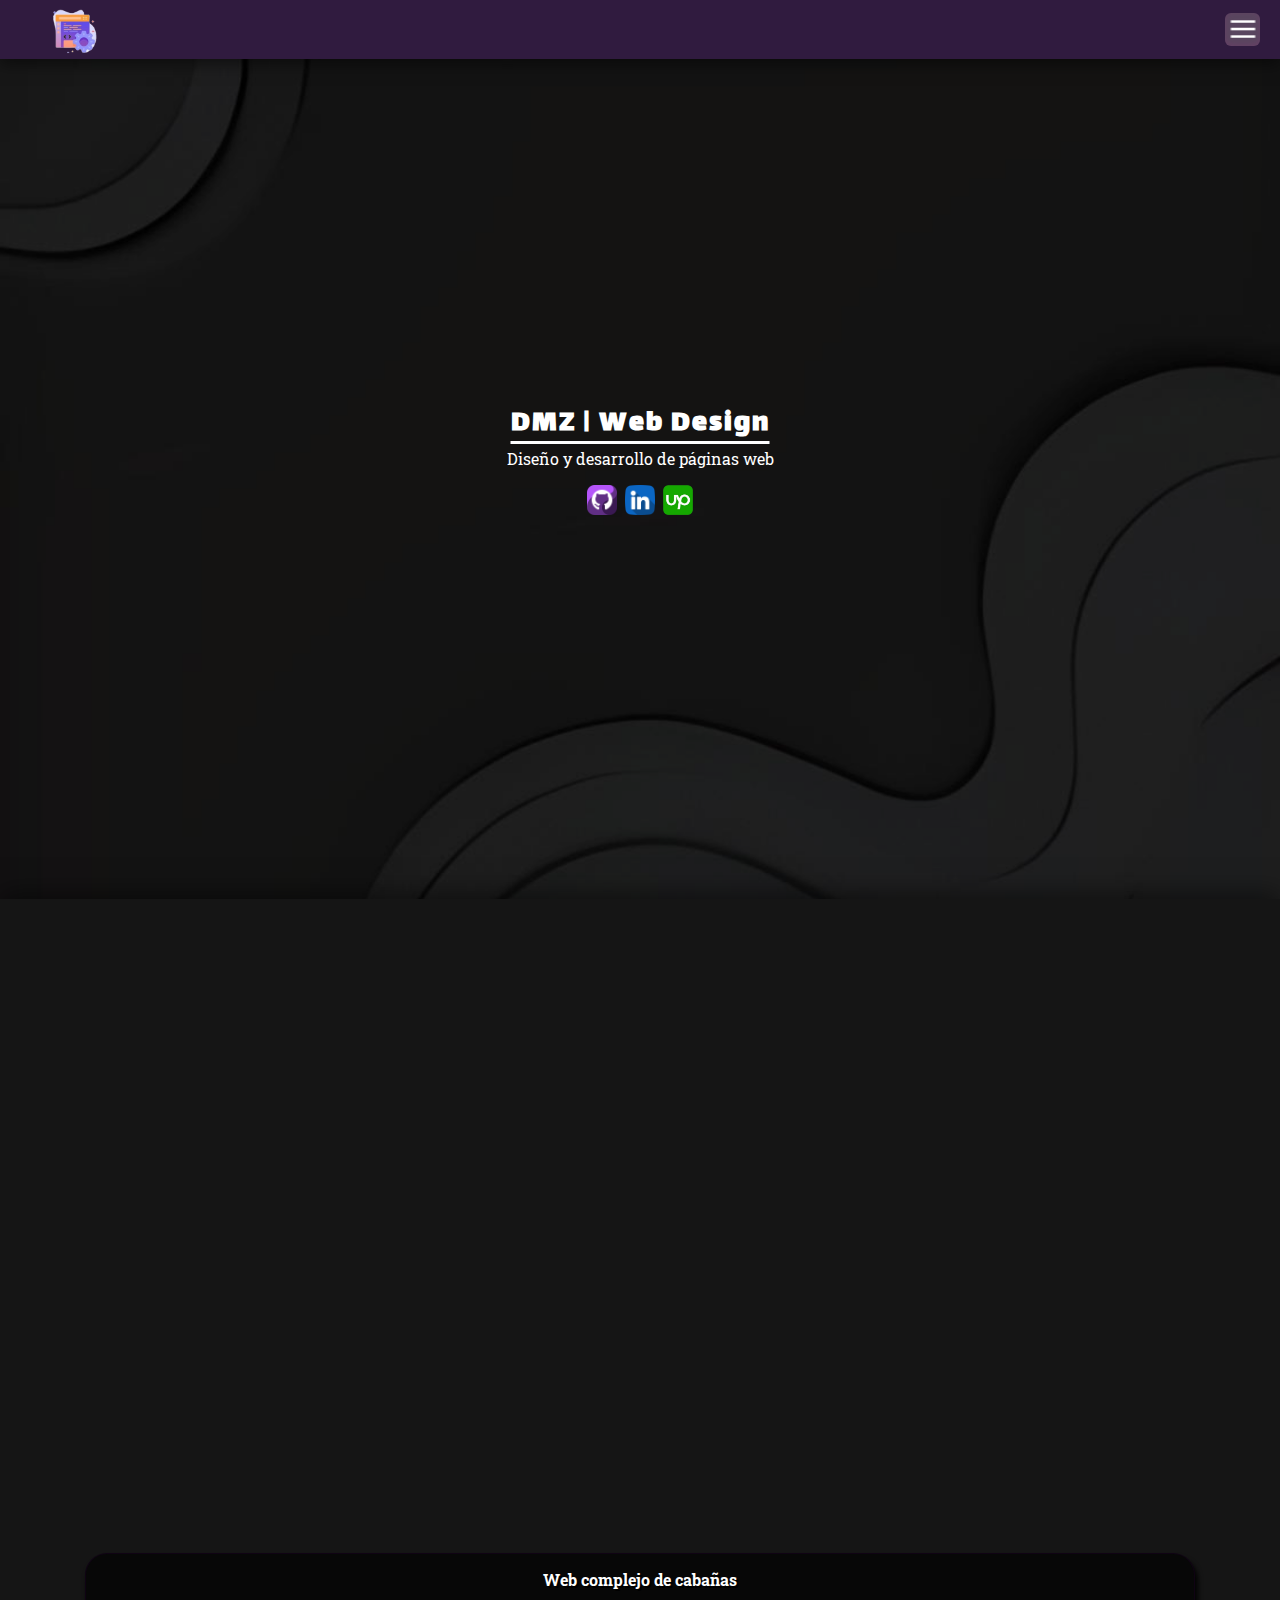
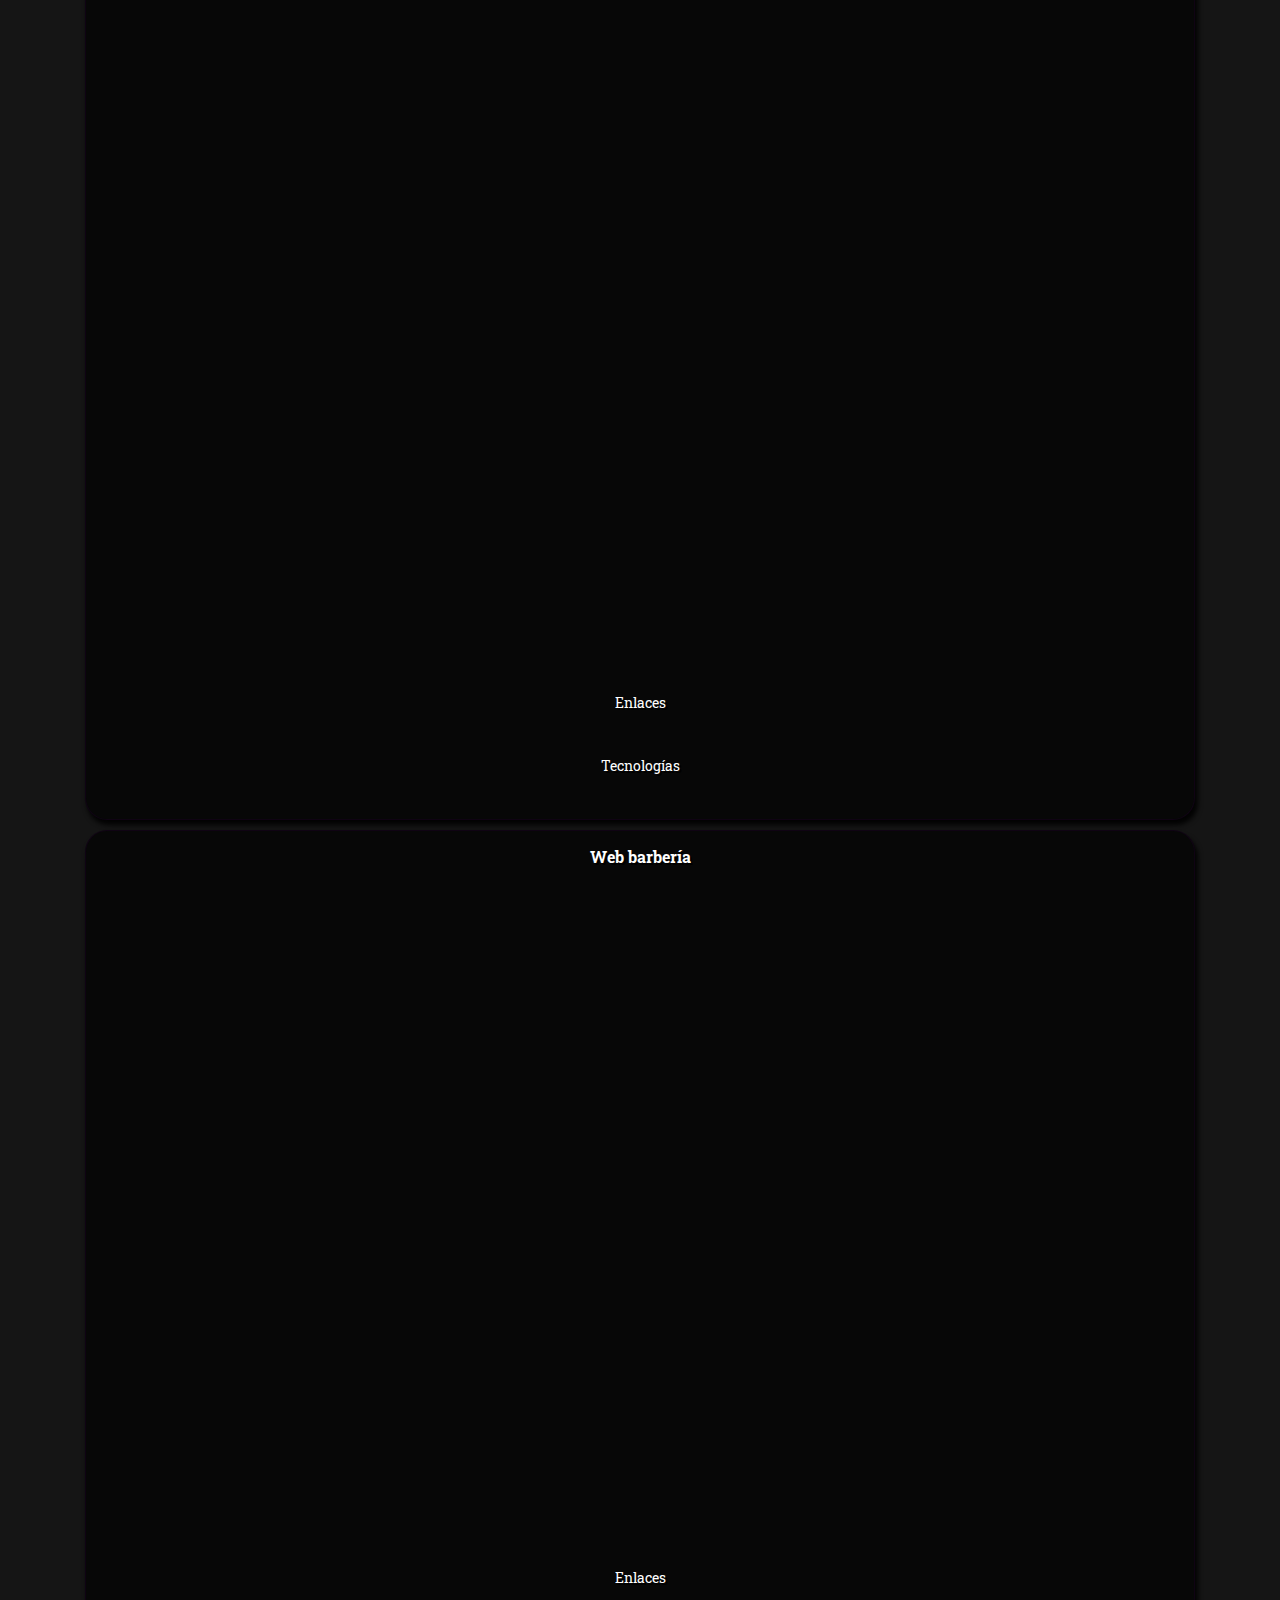
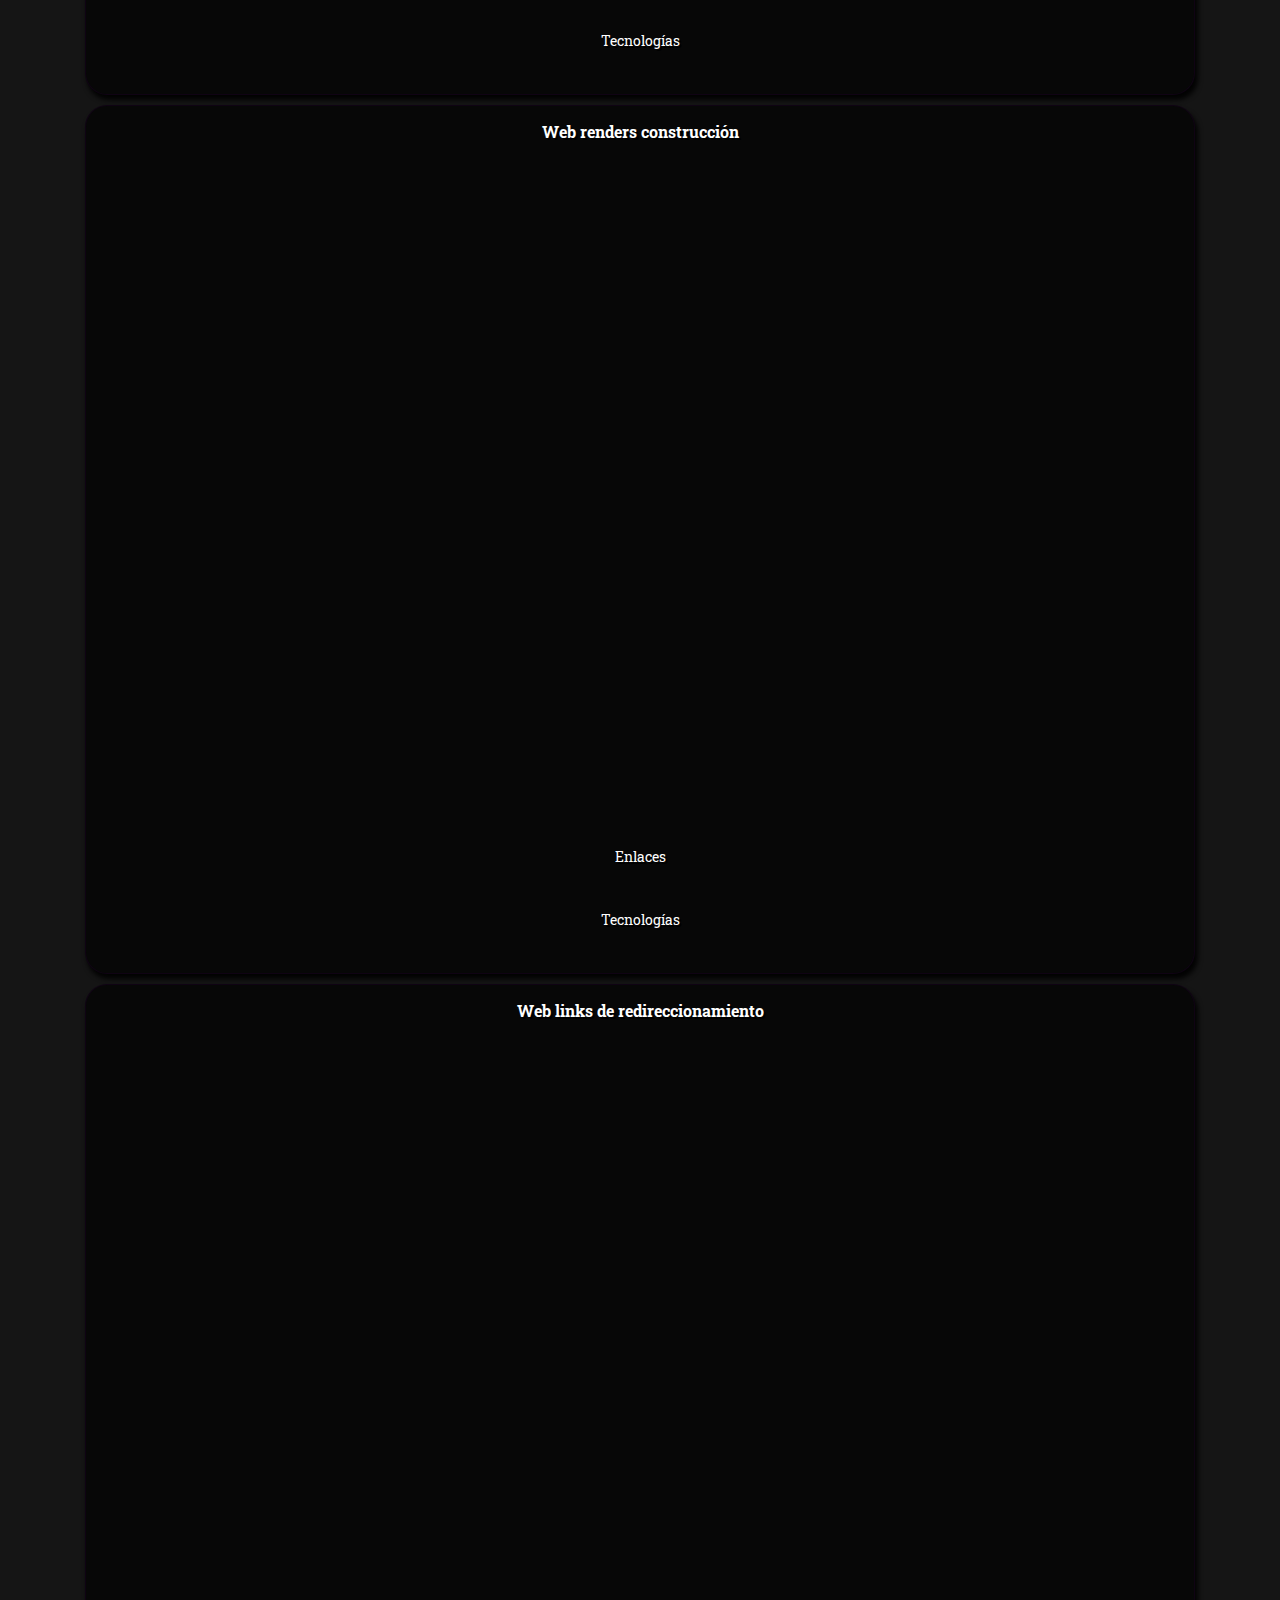
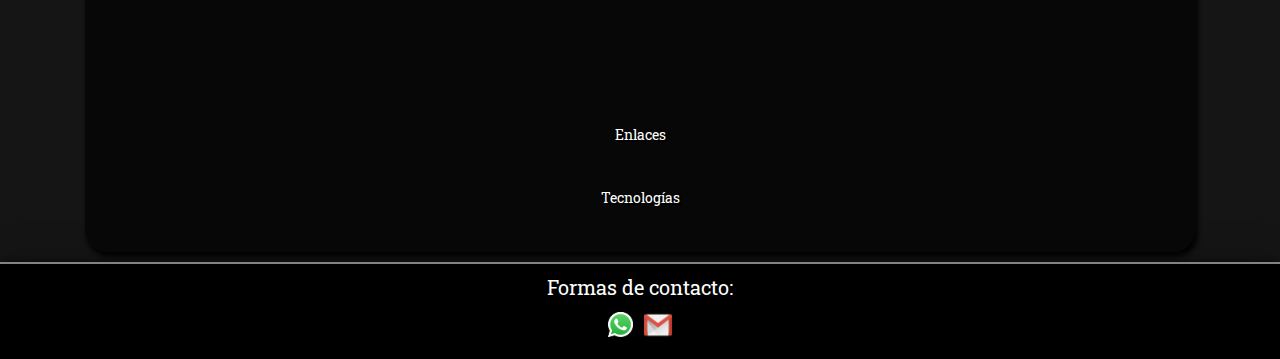
==== index.html @ a422b6c9 "Add files via upload" ====
<!DOCTYPE html>
<html lang="en">
<head>
    <meta charset="UTF-8">
    <meta name="viewport" content="width=device-width, initial-scale=1.0">
    <title>DMZ | Porfolio</title>
    <link rel="stylesheet" href="style.css">
    <link rel="icon" href="images/logo-no-fondo.png" type="image/x-icon">
    <link rel="preconnect" href="https://fonts.googleapis.com">
<link rel="preconnect" href="https://fonts.gstatic.com" crossorigin>
<link href="https://fonts.googleapis.com/css2?family=Lalezar&family=Poppins&display=swap" rel="stylesheet">
</head>
<body>
    <header class="header">
        <section class="header-container animation-entry-1s">
            <a href="#" class="header-logo animation">
                <img src="images/logo-no-fondo.png" alt="">
            </a>
            <a href="#menu" class="header-menu" onclick="toggleMenu()">
                <img src="images/menu.png" alt="">
            </a>
            <div class="header-li" id="menu">
                <a href="#inicio" class="header-li-a header-li-a-first">Inicio</a>
                <a href="#servicios" class="header-li-a">Servicios</a>
                <a href="#proyectos" class="header-li-a">Proyectos</a>
                <a href="#contacto" class="header-li-a header-li-a-last">Contacto</a>
            </div>
            <div class="header-li-dekstop" id="menu">
                <a href="#inicio" class="header-li-a">Inicio</a>
                <a href="#servicios" class="header-li-a">Servicios</a>
                <a href="#proyectos" class="header-li-a">Proyectos</a>
                <a href="#contacto" class="header-li-a">Contacto</a>
            </div>
        </section>
    </header>


    <main>
        <article id="inicio" class="first-section">
            <section class="first-section__container">
                <h1 class="animation-entry-2s">
                    DMZ | Web Design
                </h1>
                <div class="animation-entry-2s">
                    <p>
                        Diseño y desarrollo de páginas web
                    </p>
                </div>
                <div class="first-section__img-cont">
                    <a href="https://github.com/DylanMZ05" target="_blank">
                        <img src="images/github.png" alt="">
                    </a>
                    <a href="https://www.linkedin.com/in/dylan-mazur-zgainer-5ab1911b5/" target="_blank">
                        <img src="images/linkedin.png" alt="">
                    </a>
                    <a href="https://www.upwork.com/freelancers/~010667a228acfa479b" target="_blank">
                        <img src="images/Upwork.jpeg" alt="">
                    </a>
                </div>
            </section>
        </article>
    
    
    
        <article id="servicios" class="second-section">
            <section class="second-section__txt-container ">
                <header class="second-section__header item">
                    <h2>
                        Nuestros Servicios
                    </h2>
                </header>
                <div class="second-section__txt">
                    <div class="second-section__card item">
                        <p class="second-section__tp-2 color-3">
                            Ventajas de tener una web  
                        </p>
                        <p class="second-section__herramienta-2">
                            Agrega profesionalismo y un atractivo que impulsará tu presencia en línea y aumentá tus ventas.
                        </p>
                    </div>
                    <div class="second-section__card item">
                        <p class="second-section__tp-2 color-3">
                            ¿Cuál es la estimación de tiempo de finalización?
                        </p>
                        <p class="second-section__herramienta-2">
                            Entregamos resultados de alta calidad en un tiempo récord, manteniendo siempre la transparencia y comunicación constante.
                        </p>
                    </div>
                    <div class="second-section__card item">
                        <p class="second-section__tp-2 color-3">
                            ¿Qué necesitas entregar de tu parte?
                        </p>
                        <p class="second-section__herramienta-2">
                            ¡Simplemente tu idea y compromiso! <br> Aquí nos encargamos del resto, desde el diseño hasta la implementación y optimización.
                        </p>
                    </div>
                </div>
            </section>
        </article>
    
    
    
        <article id="proyectos" class="third-section">
            <header class="third-section__header animation-entry-2s">
                <h2 class="item">
                    Proyectos
                </h2>
            </header>
            <section class="third-section__cont">
                <nav class="third-section__carta-container">
                    <h4>
                        Web complejo de cabañas
                    </h4>
                    <div class="third-section__img">
                        <a href="https://dylanmz05.github.io/Mar-Campo/" target="_blank">
                            <img class="animation item imagen" src="images/Mar&Campo.jpeg" alt="">
                        </a> 
                    </div>
                    <p>
                        Enlaces
                    </p>
                    <div>
                        <a href="https://dylanmz05.github.io/Mar-Campo/" target="_blank">
                            <img class="animation item link" src="images/github.png" alt="">
                        </a>      
                        <a href="https://dylanmz05.github.io/Mar-Campo/" target="_blank">
                            <img class="animation item link" src="images/enlace.png" alt="">
                        </a>                   
                    </div>
                    <p>
                        Tecnologías
                    </p>
                    <div>
                        <img class="animation item link" src="images/html-5.png" alt="">
                        <img class="animation item link" src="images/css-3.png" alt="">
                        <img class="animation item link" src="images/js.png" alt="">
                    </div>
                </nav>
                <nav class="third-section__carta-container">
                    <h4>
                        Web barbería
                    </h4>
                    <div class="third-section__img">
                        <a href="https://dylanmz05.github.io/NachBarbershop/" target="_blank">
                            <img class="animation item imagen" src="images/NachBarber.jpeg" alt="">
                        </a>
                    </div>
                    <p>
                        Enlaces
                    </p>
                    <div>
                        <a href="https://dylanmz05.github.io/Mar-Campo/" target="_blank">
                            <img class="animation item link" src="images/github.png" alt="">
                        </a>      
                        <a href="https://dylanmz05.github.io/Mar-Campo/" target="_blank">
                            <img class="animation item link" src="images/enlace.png" alt="">
                        </a>                   
                    </div>
                    <p>
                        Tecnologías
                    </p>
                    <div>
                        <img class="animation item link" src="images/html-5.png" alt="">
                        <img class="animation item link" src="images/css-3.png" alt="">
                        <img class="animation item link" src="images/js.png" alt="">
                    </div>
                </nav>
                <nav class="third-section__carta-container">
                    <h4>
                        Web renders construcción
                    </h4>
                    <div class="third-section__img">
                        <a href="https://dylanmz05.github.io/RenderistasArgentina/" target="_blank">
                            <img class="animation item imagen" src="images/RenderArg.jpeg" alt="">
                        </a>
                    </div>
                    <p>
                        Enlaces
                    </p>
                    <div>
                        <a href="https://dylanmz05.github.io/Mar-Campo/" target="_blank">
                            <img class="animation item link" src="images/github.png" alt="">
                        </a>      
                        <a href="https://dylanmz05.github.io/Mar-Campo/" target="_blank">
                            <img class="animation item link" src="images/enlace.png" alt="">
                        </a>                   
                    </div>
                    <p>
                        Tecnologías
                    </p>
                    <div>
                        <img class="animation item link" src="images/html-5.png" alt="">
                        <img class="animation item link" src="images/css-3.png" alt="">
                        <img class="animation item link" src="images/js.png" alt="">
                    </div>
                </nav>
                <nav class="third-section__carta-container">
                    <h4>
                        Web links de redireccionamiento
                    </h4>
                    <div class="third-section__img">
                        <a href="https://dylanmz05.github.io/UriLinks/" target="_blank">
                            <img class="animation item imagen" src="images/UriLinks.jpeg" alt="">
                        </a>
                    </div>
                    <p>
                        Enlaces
                    </p>       
                    <div>
                        <a href="https://dylanmz05.github.io/Mar-Campo/" target="_blank">
                            <img class="animation item link" src="images/github.png" alt="">
                        </a>      
                        <a href="https://dylanmz05.github.io/Mar-Campo/" target="_blank">
                            <img class="animation item link" src="images/enlace.png" alt="">
                        </a>                   
                    </div>
                    <p>
                        Tecnologías
                    </p>
                    <div>
                        <img class="animation item link" src="images/html-5.png" alt="">
                        <img class="animation item link" src="images/css-3.png" alt="">
                        <img class="animation item link" src="images/js.png" alt="">
                    </div>
                </nav>
            </section>
        </article>
    </main>



    <footer id="contacto" class="footer">
        <nav class="footer-redes animation-entry-1s">
            <div>
                <p>Formas de contacto:</p>
            </div>
            <div class="footer-redes__img">
                <a href="https://wa.me/+5492257538156"  >
                    <img class="animation wsp" src="images/whatsapp.png" alt="">
                </a>
                <a href="https://www.gmail.com" target="_blank">
                    <img class="animation gmail" src="images/gmail.png" alt="">
                </a>
            </div>
        </nav>
    </footer>

    <script src="script.js"></script>
</body>
</html>
---- style.css ----
@import url('https://fonts.googleapis.com/css2?family=Lora&family=Playfair+Display&family=Roboto+Slab:wght@500&display=swap');

* {
    box-sizing: border-box;
}


body, html {
    margin: 0;
    padding: 0;
    font-family: 'Roboto Slab', serif;

    width: 100%;
    scroll-behavior: smooth;

    overflow-x: hidden;
}

.header-li-dekstop {
    display: none;
}

.header {
    position: fixed;
    z-index: 20;
}

.header-container {
    position: fixed;
    display: flex;
    justify-content: space-between;
    align-items: center;

    margin-top: -1px;
    width: 100vw;
    height: 60px;
    background-color: #301B3F;
    color: #fff;
    box-shadow: 0px 5px 15px rgba(0, 0, 0, 0.5);

    z-index: 20;
}

.header-container img {
    width: 50px;
    margin-left: 4vw;
    margin-top: 10px;
}

.header-menu {
    display: flex;
    flex-direction: column;
    
    margin-right: 20px;
    width: 35px;
    height: 33px;
    padding: 10px 10px 10px;

    background-color: #b4a5a550;
    border-radius: 6px;
    box-shadow: rgba(0, 0, 0, 0.904) 0px 50px 100px -20px, rgba(0, 0, 0, 0.3) 0px 30px 60px -30px, rgba(122, 51, 113, 0.35) 0px -2px 6px 0px inset;
}

.header-menu:hover {
    border: 2px solid #a8a8a8;
}

.header-menu img {
    position: absolute;
    right: 17px;
    top: 0px;
    width: 40px;
    pointer-events: none;
}

.header-li {
    position: fixed;
    left: 0;
    top: 53px;
    right: 0;
    
    display: flex;
    flex-direction: column;
    align-items: center;
    justify-content: space-evenly;
    
    background: linear-gradient(0deg, #1d1325 0%, #301B3F 100%);

    z-index: 5;
}

.header-li-a {
    text-decoration: none;
    text-shadow: 1.5px 1.5px 0px #000;
    color: #fff;

    letter-spacing: 1.5px;
    font-size: 18px;
    font: bold;
    margin: 20px;
}

.header-li-a-first {
    margin-top: 40px;
}

.header-li-a-last {
    margin-bottom: 40px;
}

.header-li {
    display: none;
}

.open {
    display: flex !important;
    z-index: 5;

    animation: entryLeft 0.5s ease 0s 1 normal forwards;
}

@keyframes entryLeft {
	0% {
		transform: scaleY(0);
		transform-origin: 100% 0%;
	}

	100% {
		transform: scaleY(1);
		transform-origin: 100% 0%;
	}
}

#inicio {
    scroll-margin-top: 100px;
}

#servicios {
    scroll-margin-top: 85px;
}

#proyectos {
    scroll-margin-top: 85px;
}





.first-section {
    background-image: url(images/first-section__background.jpeg);
    background-size: cover;
    background-position: center;
    background-repeat: no-repeat;
    color: #fff;

    height: 100vh;
}

.first-section__container {
    display: flex;
    justify-content: center;
    align-items: center;
    flex-direction: column;
    
    background-color: #00000046;
    height: 100vh;
}

.first-section__container {
    padding: 0;
}

.first-section h1 {
    font-family: "Lalezar", system-ui;
    font-size: 30px;
    text-align: center;
    text-decoration: underline;
    text-underline-offset: 11px;

    letter-spacing: 2px;
    margin-bottom: 0;
    animation: entrance 2s ease 0s 1 normal forwards;
}

.first-section p {
    margin-top: 0;
    animation: entrance 2s ease 0s 1 normal forwards;
}

.first-section a {
    text-decoration: none;
}

.first-section img {
    width: 30px;
    margin: 0 2px;
}




.second-section {
    display: flex;
    justify-content: center;
    align-items: center;
    flex-direction: column;
    text-align: center;

    box-shadow: 0px -5px 25px rgba(0, 0, 0, 0.5);
    margin-top: -1px;
    background-color: #151515;
    color: #fff;
}

.second-section h2 {
    padding: 20px 15px;
    margin: 0px 0px 10px;
    font-size: 30px;
    color: #ffffff;

    text-shadow: 2px 2px #000;
    text-decoration: underline;
    text-underline-offset: 5px;
}

.second-section__tp {
    margin: 20px;
    font-size: 20px;
    text-shadow: 1px 1px #000;
}

.second-section__herramienta {
    margin: 10px 20px 25px;
    font-size: 16px;
    text-shadow: 1px 1px #000;
}

.second-section__txt {
    display: flex;
    justify-content: center;
    align-items: center;
    flex-direction: column;
}

.second-section__card {
    display: flex;
    justify-content: center;
    align-items: center;
    flex-direction: column;
    
    background-color: #0c0c0c;
    width: 90vw;
    max-width: 550px;
    border-radius: 24px;
    margin-bottom: 15px;
    border: 1px solid #5b0a7e;

    box-shadow: rgba(0, 0, 0, 0.904) 0px 50px 100px -20px, rgba(175, 175, 175, 0.3) 0px 30px 60px -30px, #6a0c92 0px -2px 6px 0px inset;
}

.second-section__tp-2 {
    padding: 20px 20px 15px;
    margin: 0;
    font-size: 20px;
    text-shadow: 1px 1px #000;
    font: bold;
}

.second-section__herramienta-2 {
    padding: 0px 25px 25px;
    max-width: 550px;
    margin: 0;
    font-size: 16px;
    text-shadow: 1px 1px #000;
    letter-spacing: .7px;
}




.third-section {
    display: flex;
    justify-content: center;
    align-items: center;
    flex-direction: column;

    margin-top: -1px;
    background-color: #151515;
    color: #fff;
}

.third-section h2 {
    margin: 20px 15px;
    font-size: 30px;
    color: #fff;

    text-shadow: 2px 2px #000;
    text-decoration: underline;
    text-underline-offset: 5px;
}

.third-section a {
    text-decoration: none;
}

.third-section__carta-container {
    display: flex;
    justify-content: center;
    align-items: center;
    flex-direction: column;

    border-radius: 22px;
    background-color: #070707;
    margin: 10px;
    box-shadow: 2.5px 5.0px 5.0px hsla(0, 0%, 0%, 0.904);
    border: 1px solid #1a012473;
}

.third-section__img {
    margin: 0px 10px;
}

.imagen {
    width: 85vw;
    border-radius: 16px;
    box-shadow: rgba(26, 26, 49, 0.25) 0px 20px 100px -20px, rgba(0, 0, 0, 0.3) 0px 30px 60px -30px, rgba(4, 17, 29, 0.35) 0px -2px 6px 0px inset;
}


.third-section__carta-container h4 {
    margin: 15px 0;
    color: #ffffff;
    text-shadow: 2px 2px #000000;
}

.third-section__carta-container p {
    margin: 0;
    font-size: 14px;
    text-shadow: 2px 2px #000;
}

.link {
    width: 30px;
    margin: 5px 10px;
    filter: drop-shadow(2px 2px 1px rgb(0, 0, 0))
}

.third-section__button {
    display: flex;
    justify-content: center;
    align-items: center;
    text-align: center;
    
    height: 50px;
    margin: 5px 0 10px;
    width: 60vw;
    
    background: linear-gradient(0deg, #3f0634 0%, #1f032b 100%);
    color: #fff;
    border-radius: 50px;
    border: 3px solid #000000;
    box-shadow: 2px 2px 2px #000;
}

.third-section__button:hover {
    background: linear-gradient(0deg, #5c094b 0%, #36064b 100%);
}






.footer {
    background-color: #000;

    display: flex;
    flex-direction: column;
    justify-content: space-around;

    border-top: 2px solid #838383;
    box-shadow: rgba(0, 0, 0, 0.25) 0px 54px 55px, rgba(0, 0, 0, 0.12) 0px -12px 30px, rgba(0, 0, 0, 0.12) 0px 4px 6px, rgba(0, 0, 0, 0.17) 0px 12px 13px, rgba(0, 0, 0, 0.09) 0px -3px 5px;
}

.footer-redes p {
    display: flex;
    justify-content: center;
    
    color: #fff;
    margin: 10px 0 0;
    font-size: 20px;
    font: bold;
}

.footer-redes__img {
    display: flex;
    justify-content: center;
    align-items: center;
}

.wsp {
    margin: 10px 5px 15px;
    height: 25px;
}

.gmail {
    height: 30px;
    margin: 10px 5px 15px
}


.color-3 {
    color: #7610a1;
    text-shadow: 1px 1px #000;
}

.item {
    opacity: 0;
    transition: opacity 0.5s ease-in-out, transform 0.5s ease-in-out;
}

.visible {
    opacity: 1;
}

/* ANIMACIONES */

@keyframes entrance {
	0% {
		transform: scale(0);
	}

	100% {
		transform: scale(1);
	}
}
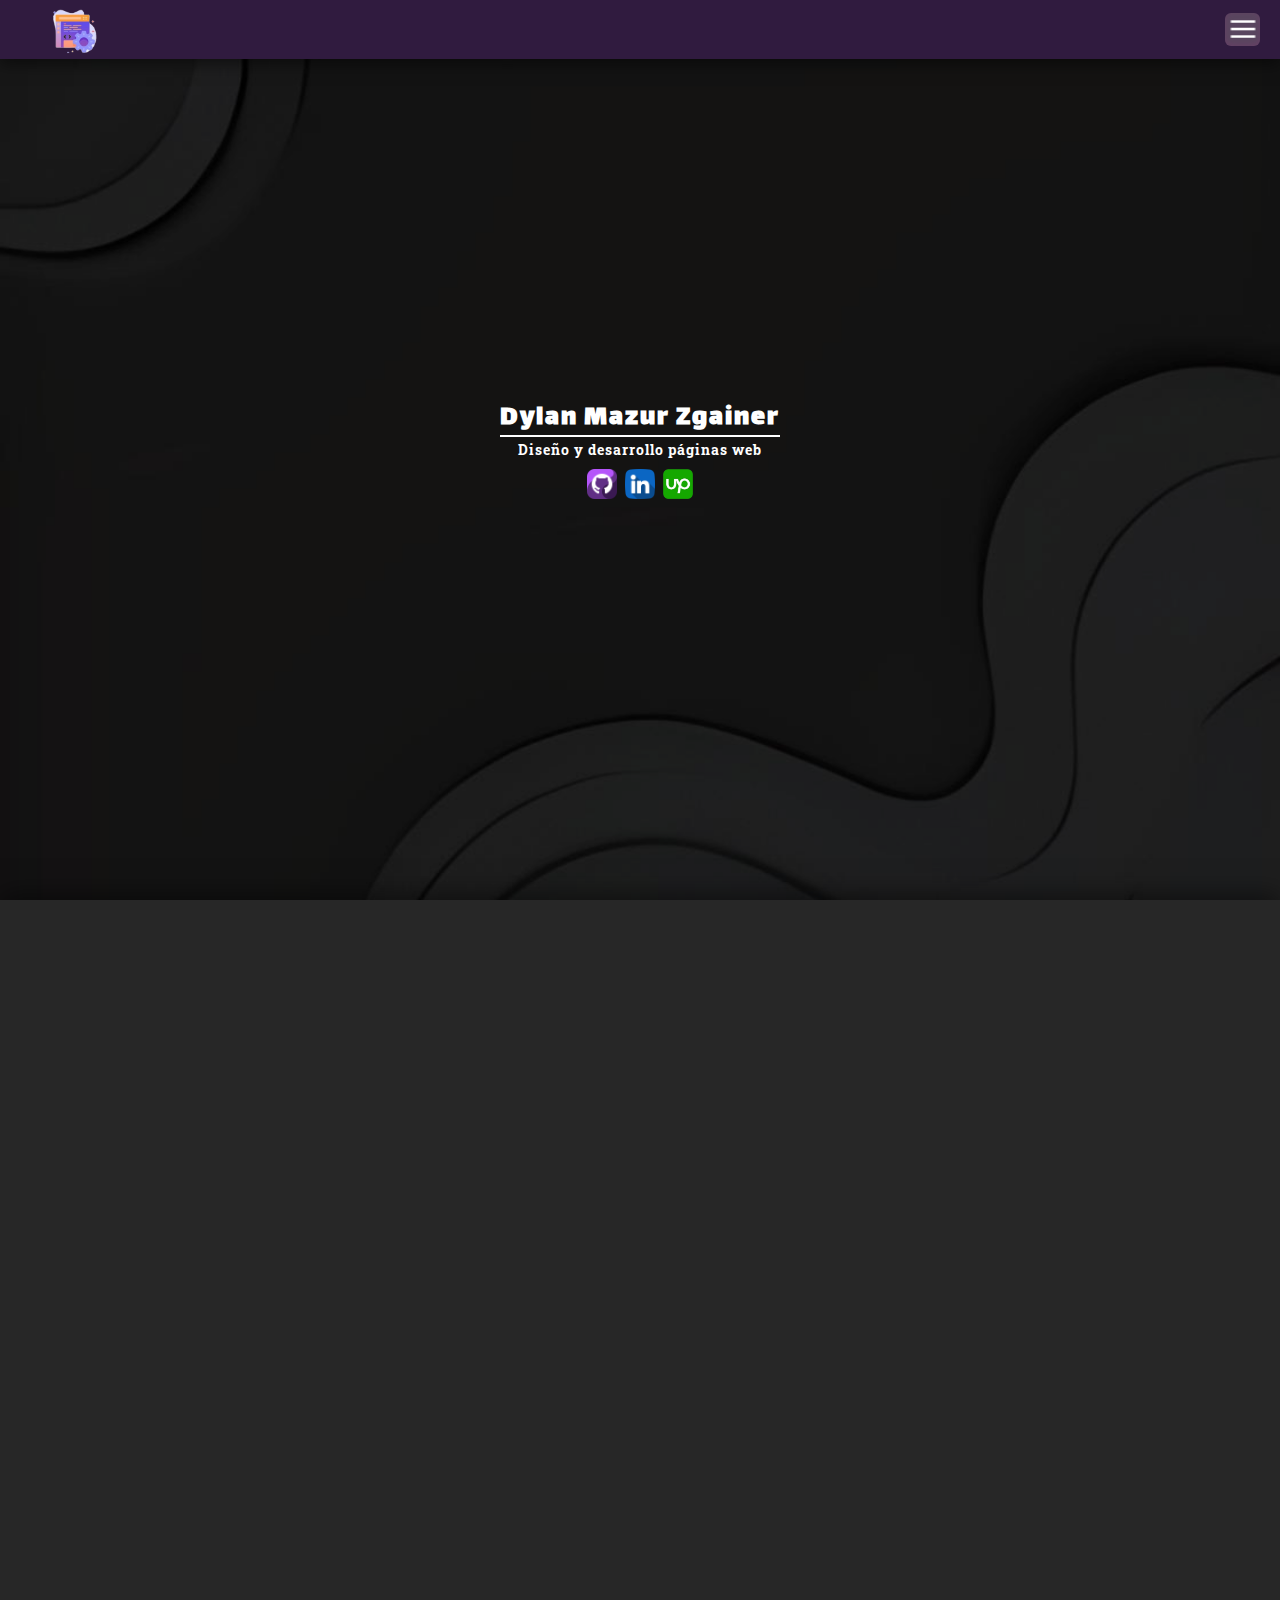
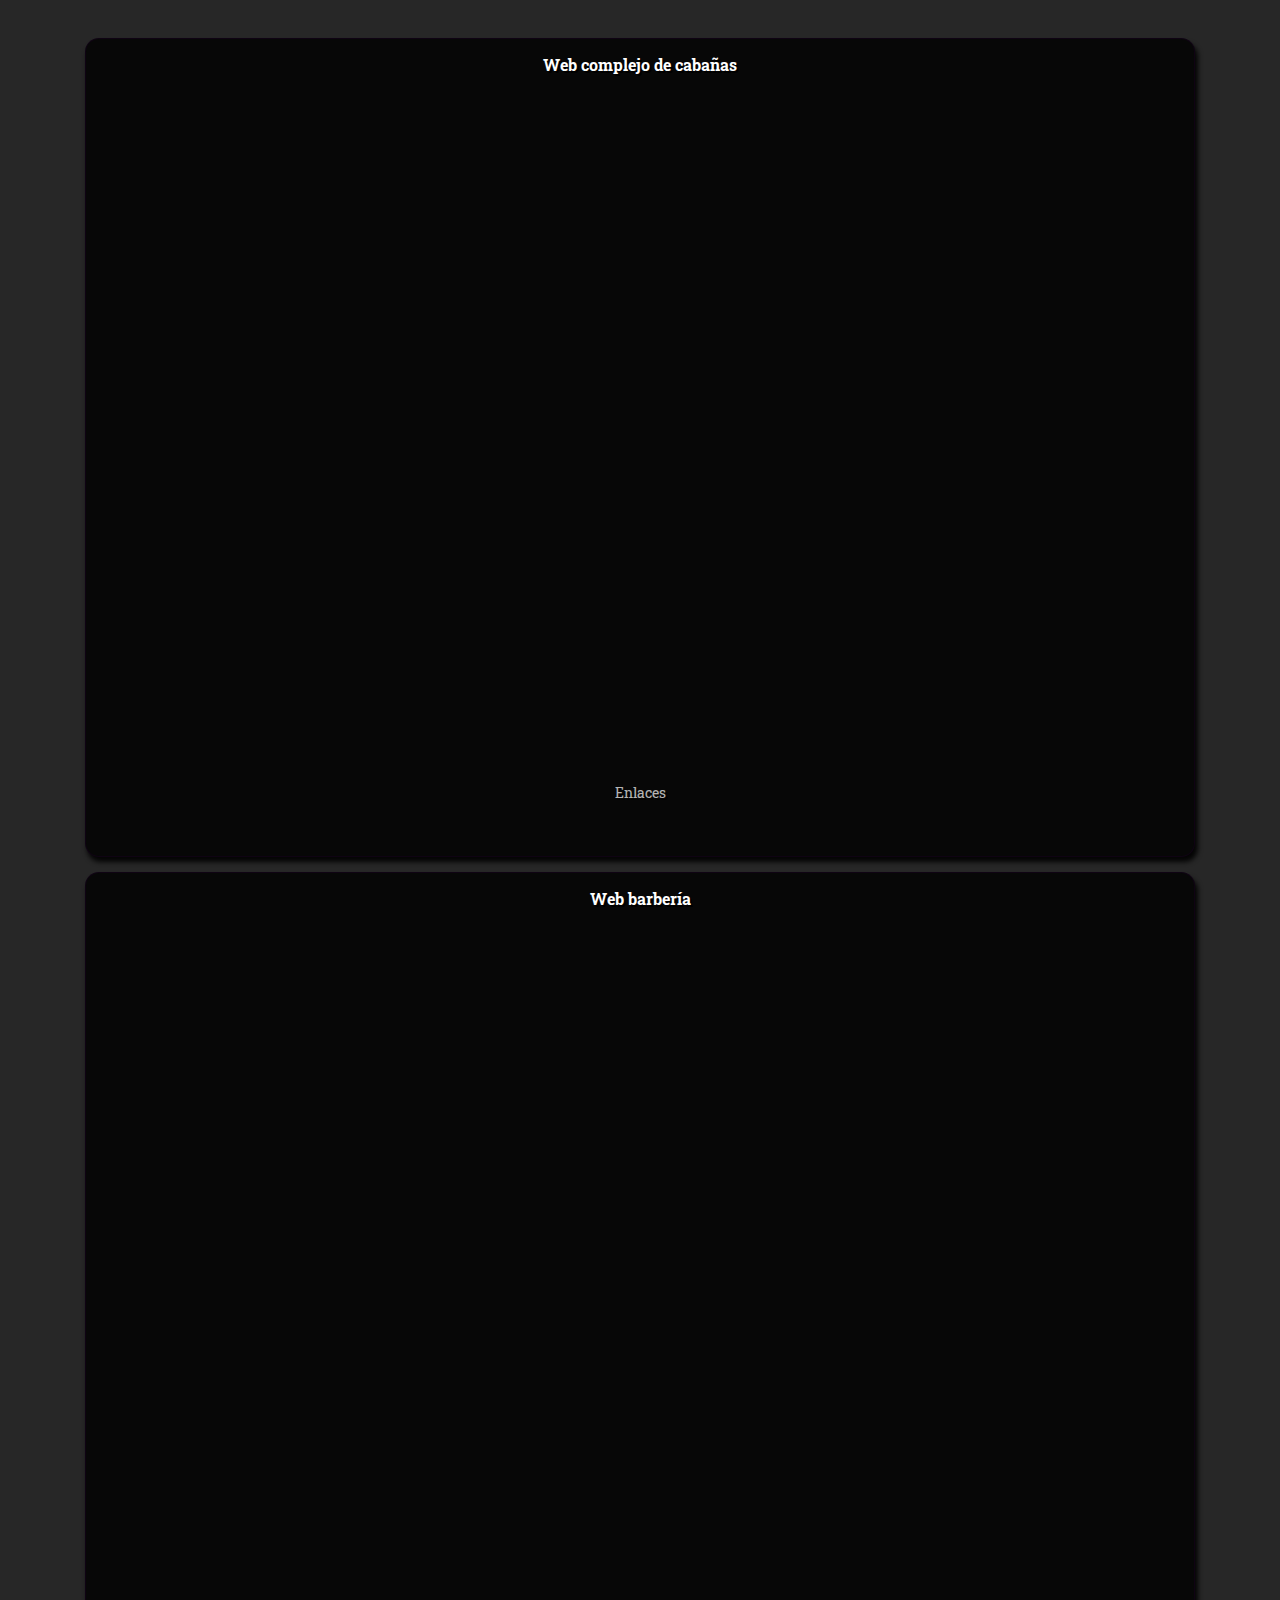
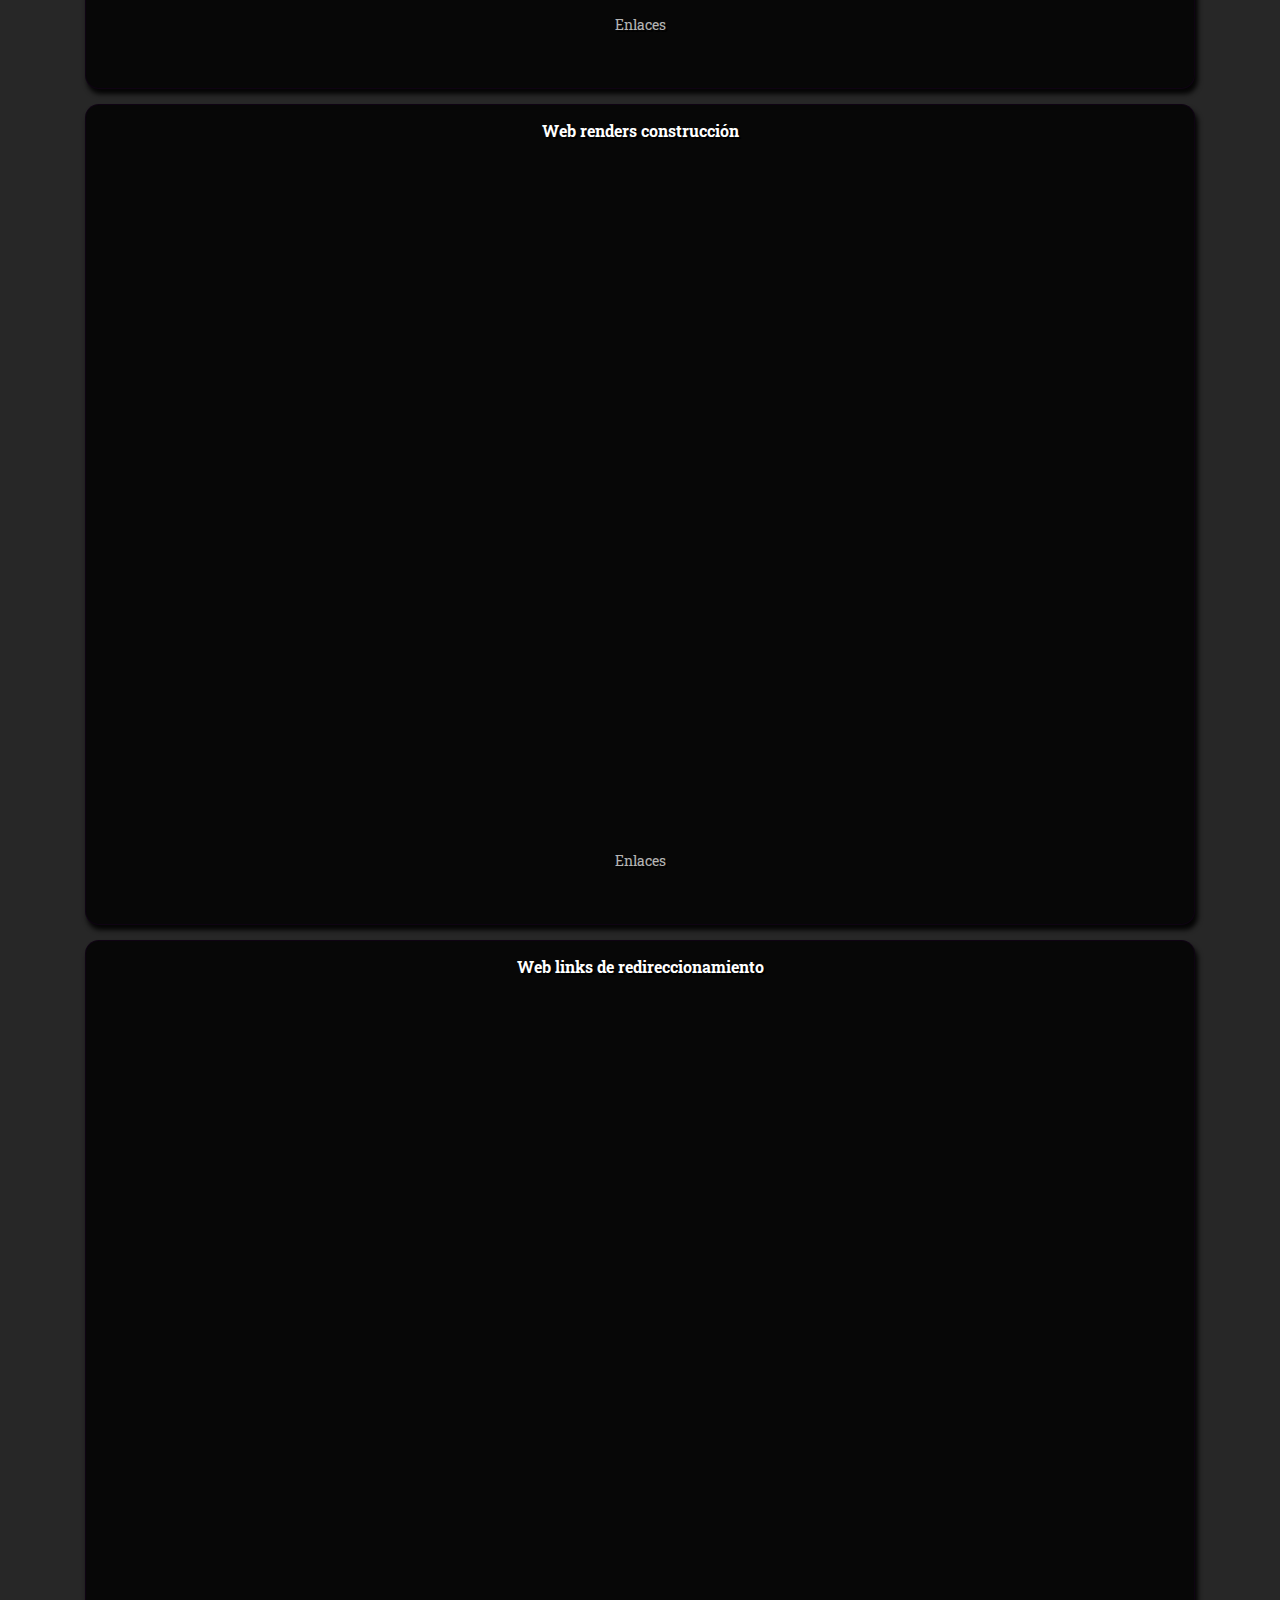
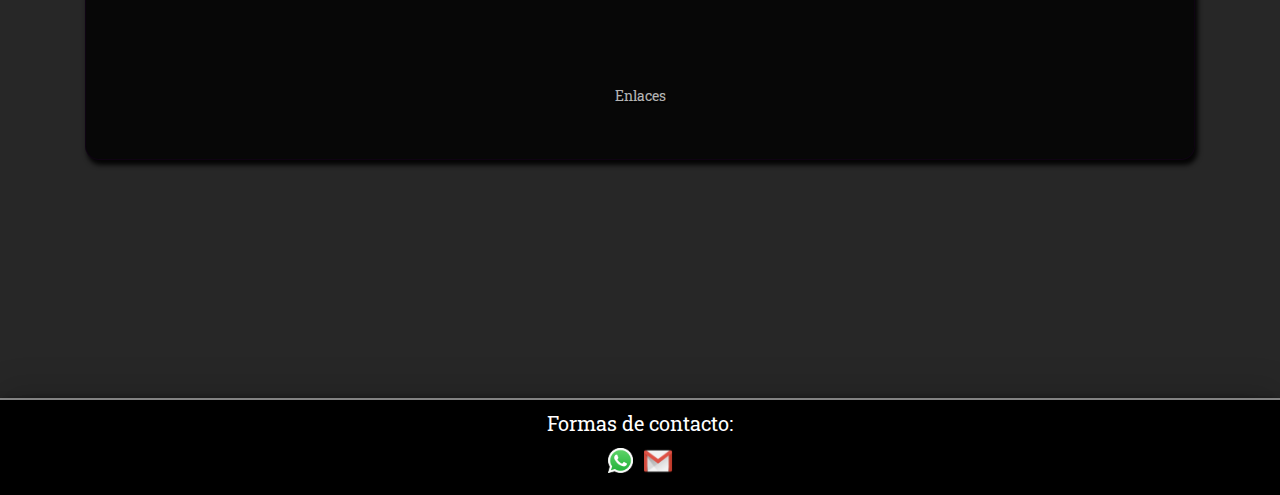
==== commit d12ea776: "Add files via upload" ====
--- a/index.html
+++ b/index.html
@@ -17,7 +17,7 @@
                 <img src="images/logo-no-fondo.png" alt="">
             </a>
             <a href="#menu" class="header-menu" onclick="toggleMenu()">
-                <img src="images/menu.png" alt="">
+                <img src="images/Iconos/menu.png" alt="">
             </a>
             <div class="header-li" id="menu">
                 <a href="#inicio" class="header-li-a header-li-a-first">Inicio</a>
@@ -38,68 +38,70 @@
     <main>
         <article id="inicio" class="first-section">
             <section class="first-section__container">
+                <div class="animation-entry-2s">
+                    <b>
+                        Dylan Mazur Zgainer
+                    </b>
+                </div>
                 <h1 class="animation-entry-2s">
-                    DMZ | Web Design
+                    Diseño y desarrollo páginas web
                 </h1>
-                <div class="animation-entry-2s">
-                    <p>
-                        Diseño y desarrollo de páginas web
-                    </p>
-                </div>
                 <div class="first-section__img-cont">
                     <a href="https://github.com/DylanMZ05" target="_blank">
-                        <img src="images/github.png" alt="">
+                        <img src="images/Iconos/github.png" alt="">
                     </a>
                     <a href="https://www.linkedin.com/in/dylan-mazur-zgainer-5ab1911b5/" target="_blank">
-                        <img src="images/linkedin.png" alt="">
+                        <img src="images/Iconos/linkedin.png" alt="">
                     </a>
                     <a href="https://www.upwork.com/freelancers/~010667a228acfa479b" target="_blank">
-                        <img src="images/Upwork.jpeg" alt="">
+                        <img src="images/Iconos/Upwork.jpeg" alt="">
                     </a>
                 </div>
             </section>
         </article>
-    
-    
-    
-        <article id="servicios" class="second-section">
-            <section class="second-section__txt-container ">
-                <header class="second-section__header item">
-                    <h2>
-                        Nuestros Servicios
-                    </h2>
-                </header>
-                <div class="second-section__txt">
-                    <div class="second-section__card item">
-                        <p class="second-section__tp-2 color-3">
-                            Ventajas de tener una web  
-                        </p>
-                        <p class="second-section__herramienta-2">
-                            Agrega profesionalismo y un atractivo que impulsará tu presencia en línea y aumentá tus ventas.
-                        </p>
-                    </div>
-                    <div class="second-section__card item">
-                        <p class="second-section__tp-2 color-3">
-                            ¿Cuál es la estimación de tiempo de finalización?
-                        </p>
-                        <p class="second-section__herramienta-2">
-                            Entregamos resultados de alta calidad en un tiempo récord, manteniendo siempre la transparencia y comunicación constante.
-                        </p>
-                    </div>
-                    <div class="second-section__card item">
-                        <p class="second-section__tp-2 color-3">
-                            ¿Qué necesitas entregar de tu parte?
-                        </p>
-                        <p class="second-section__herramienta-2">
-                            ¡Simplemente tu idea y compromiso! <br> Aquí nos encargamos del resto, desde el diseño hasta la implementación y optimización.
-                        </p>
-                    </div>
-                </div>
-            </section>
-        </article>
-    
-    
-    
+        
+        
+
+        <article id="servicios" class="second-article">
+            <section>
+                <div class="second-article__card item">
+                    <h3>
+                        Ventajas de tener una web
+                    </h3>
+                    <p>
+                        Agrega profesionalismo y un atractivo que impulsará tu presencia en línea y aumentá tus ventas.
+                    </p>
+                </div>
+                <div class="second-article__card item">
+                    <h3>
+                        ¿Cuál es la estimación de tiempo de finalización?
+                    </h3>
+                    <p>
+                        Entregamos resultados de alta calidad en un tiempo récord, manteniendo siempre la transparencia y comunicación constante.
+                    </p>
+                </div>
+                <div class="second-article__card item">
+                    <h3>
+                        ¿Qué necesitas entregar de tu parte?
+                    </h3>
+                    <p>
+                        ¡Simplemente tu idea y compromiso! <br>
+                        Aquí nos encargamos del resto, desde el diseño hasta la implementación y optimización.  
+                    </p>
+                </div>
+                <div class="second-article__card item">
+                    <h3>
+                        ¿Por qué armar aquí tu web?
+                    </h3>
+                    <p>
+                        Nos comprometemos a ofrecerte resultados de alta calidad utilizando las últimas tecnologías y las mejores prácticas de desarrollo web.
+                    </p>
+                </div>
+            </section>
+        </article>
+        
+
+
         <article id="proyectos" class="third-section">
             <header class="third-section__header animation-entry-2s">
                 <h2 class="item">
@@ -121,19 +123,11 @@
                     </p>
                     <div>
                         <a href="https://dylanmz05.github.io/Mar-Campo/" target="_blank">
-                            <img class="animation item link" src="images/github.png" alt="">
-                        </a>      
-                        <a href="https://dylanmz05.github.io/Mar-Campo/" target="_blank">
-                            <img class="animation item link" src="images/enlace.png" alt="">
-                        </a>                   
-                    </div>
-                    <p>
-                        Tecnologías
-                    </p>
-                    <div>
-                        <img class="animation item link" src="images/html-5.png" alt="">
-                        <img class="animation item link" src="images/css-3.png" alt="">
-                        <img class="animation item link" src="images/js.png" alt="">
+                            <img class="animation item link" src="images/Iconos/github.png" alt="">
+                        </a>      
+                        <a href="https://dylanmz05.github.io/Mar-Campo/" target="_blank">
+                            <img class="animation item link" src="images/Iconos/enlace.png" alt="">
+                        </a>                   
                     </div>
                 </nav>
                 <nav class="third-section__carta-container">
@@ -150,19 +144,11 @@
                     </p>
                     <div>
                         <a href="https://dylanmz05.github.io/Mar-Campo/" target="_blank">
-                            <img class="animation item link" src="images/github.png" alt="">
-                        </a>      
-                        <a href="https://dylanmz05.github.io/Mar-Campo/" target="_blank">
-                            <img class="animation item link" src="images/enlace.png" alt="">
-                        </a>                   
-                    </div>
-                    <p>
-                        Tecnologías
-                    </p>
-                    <div>
-                        <img class="animation item link" src="images/html-5.png" alt="">
-                        <img class="animation item link" src="images/css-3.png" alt="">
-                        <img class="animation item link" src="images/js.png" alt="">
+                            <img class="animation item link" src="images/Iconos/github.png" alt="">
+                        </a>      
+                        <a href="https://dylanmz05.github.io/Mar-Campo/" target="_blank">
+                            <img class="animation item link" src="images/Iconos/enlace.png" alt="">
+                        </a>                   
                     </div>
                 </nav>
                 <nav class="third-section__carta-container">
@@ -179,19 +165,11 @@
                     </p>
                     <div>
                         <a href="https://dylanmz05.github.io/Mar-Campo/" target="_blank">
-                            <img class="animation item link" src="images/github.png" alt="">
-                        </a>      
-                        <a href="https://dylanmz05.github.io/Mar-Campo/" target="_blank">
-                            <img class="animation item link" src="images/enlace.png" alt="">
-                        </a>                   
-                    </div>
-                    <p>
-                        Tecnologías
-                    </p>
-                    <div>
-                        <img class="animation item link" src="images/html-5.png" alt="">
-                        <img class="animation item link" src="images/css-3.png" alt="">
-                        <img class="animation item link" src="images/js.png" alt="">
+                            <img class="animation item link" src="images/Iconos/github.png" alt="">
+                        </a>      
+                        <a href="https://dylanmz05.github.io/Mar-Campo/" target="_blank">
+                            <img class="animation item link" src="images/Iconos/enlace.png" alt="">
+                        </a>                   
                     </div>
                 </nav>
                 <nav class="third-section__carta-container">
@@ -205,22 +183,64 @@
                     </div>
                     <p>
                         Enlaces
-                    </p>       
-                    <div>
-                        <a href="https://dylanmz05.github.io/Mar-Campo/" target="_blank">
-                            <img class="animation item link" src="images/github.png" alt="">
-                        </a>      
-                        <a href="https://dylanmz05.github.io/Mar-Campo/" target="_blank">
-                            <img class="animation item link" src="images/enlace.png" alt="">
-                        </a>                   
-                    </div>
-                    <p>
-                        Tecnologías
-                    </p>
-                    <div>
-                        <img class="animation item link" src="images/html-5.png" alt="">
-                        <img class="animation item link" src="images/css-3.png" alt="">
-                        <img class="animation item link" src="images/js.png" alt="">
+                    </p>
+                    <div>
+                        <a href="https://dylanmz05.github.io/Mar-Campo/" target="_blank">
+                            <img class="animation item link" src="images/Iconos/github.png" alt="">
+                        </a>      
+                        <a href="https://dylanmz05.github.io/Mar-Campo/" target="_blank">
+                            <img class="animation item link" src="images/Iconos/enlace.png" alt="">
+                        </a>                   
+                    </div>
+                </nav>
+            </section>
+        </article>
+
+
+    
+        <article id="habilidades" class="fourth-article">
+            <header class="fourth-article__header item">
+                <h2>
+                    Habilidades
+                </h2>
+            </header>
+            <section class="fourth-article__img-container item">
+                <nav>
+                    <div>
+                        <p>
+                            HTML 5
+                        </p>
+                        <img src="images/Iconos/html-5.png" alt="">
+                    </div>
+                    <div>
+                        <p>
+                            CSS 3
+                        </p>
+                        <img src="images/Iconos/css-3.png" alt="">
+                    </div>
+                    <div>
+                        <p>
+                            JavaScript
+                        </p>
+                        <img src="images/Iconos/js.png" alt="">
+                    </div>
+                    <div>
+                        <p>
+                            Git
+                        </p>
+                        <img src="images/Iconos/Git.jpeg" alt="">
+                    </div>
+                    <div>
+                        <p>
+                            GitHub
+                        </p>
+                        <img src="images/Iconos/github.png" alt="">
+                    </div>
+                    <div>
+                        <p>
+                            Figma
+                        </p>
+                        <img src="images/Iconos/figma.png" alt="">
                     </div>
                 </nav>
             </section>
@@ -236,10 +256,10 @@
             </div>
             <div class="footer-redes__img">
                 <a href="https://wa.me/+5492257538156"  >
-                    <img class="animation wsp" src="images/whatsapp.png" alt="">
+                    <img class="animation wsp" src="images/Iconos/whatsapp.png" alt="">
                 </a>
                 <a href="https://www.gmail.com" target="_blank">
-                    <img class="animation gmail" src="images/gmail.png" alt="">
+                    <img class="animation gmail" src="images/Iconos/gmail.png" alt="">
                 </a>
             </div>
         </nav>
--- a/style.css
+++ b/style.css
@@ -171,9 +171,10 @@
     padding: 0;
 }
 
-.first-section h1 {
+.first-section b {
     font-family: "Lalezar", system-ui;
-    font-size: 30px;
+    font-size: 28px;
+    font: bold;
     text-align: center;
     text-decoration: underline;
     text-underline-offset: 11px;
@@ -183,9 +184,12 @@
     animation: entrance 2s ease 0s 1 normal forwards;
 }
 
-.first-section p {
+.first-section h1 {
+    text-align: center;
+    letter-spacing: 1px;
     margin-top: 0;
     animation: entrance 2s ease 0s 1 normal forwards;
+    font-size: 14px;
 }
 
 .first-section a {
@@ -200,82 +204,75 @@
 
 
 
-.second-section {
-    display: flex;
-    justify-content: center;
-    align-items: center;
-    flex-direction: column;
-    text-align: center;
-
+
+
+
+
+.second-article {
+    display: flex;
+    justify-content: center;
+    align-items: center;
+    flex-direction: column;
+
+    background-color: #272727;
     box-shadow: 0px -5px 25px rgba(0, 0, 0, 0.5);
-    margin-top: -1px;
-    background-color: #151515;
-    color: #fff;
-}
-
-.second-section h2 {
-    padding: 20px 15px;
-    margin: 0px 0px 10px;
-    font-size: 30px;
-    color: #ffffff;
-
-    text-shadow: 2px 2px #000;
-    text-decoration: underline;
-    text-underline-offset: 5px;
-}
-
-.second-section__tp {
-    margin: 20px;
-    font-size: 20px;
-    text-shadow: 1px 1px #000;
-}
-
-.second-section__herramienta {
-    margin: 10px 20px 25px;
-    font-size: 16px;
-    text-shadow: 1px 1px #000;
-}
-
-.second-section__txt {
-    display: flex;
-    justify-content: center;
-    align-items: center;
-    flex-direction: column;
-}
-
-.second-section__card {
-    display: flex;
-    justify-content: center;
-    align-items: center;
-    flex-direction: column;
-    
-    background-color: #0c0c0c;
+}
+
+.second-article section {
+    margin: 30px 0 0;
+}
+
+.second-article div {
+    display: flex;
+    justify-content: center;
+    align-items: center;
+    flex-direction: column;
+    background-color: #070707;
     width: 90vw;
     max-width: 550px;
     border-radius: 24px;
     margin-bottom: 15px;
-    border: 1px solid #5b0a7e;
-
-    box-shadow: rgba(0, 0, 0, 0.904) 0px 50px 100px -20px, rgba(175, 175, 175, 0.3) 0px 30px 60px -30px, #6a0c92 0px -2px 6px 0px inset;
-}
-
-.second-section__tp-2 {
+    text-align: center;
+    box-shadow: rgba(128, 0, 128, 0.5) 0px 10px 20px -10px, /* Sombra violeta */
+                rgba(255, 255, 255, 0.3) 0px 5px 30px -15px, 
+                rgba(138, 43, 226, 0.5) 0px -1px 6px 0px inset,
+                0 0 10px rgba(138, 43, 226, 0.5); /* Sombra violeta */
+    animation: pulseShadow 1s ease-in-out infinite alternate; /* Animación */
+}
+
+@keyframes pulseShadow {
+    from {
+        box-shadow: rgba(128, 0, 128, 0.5) 0px 10px 20px -10px, /* Sombra violeta */
+                    rgba(255, 255, 255, 0.3) 0px 5px 30px -15px, 
+                    rgba(138, 43, 226, 0.5) 0px -1px 6px 0px inset,
+                    0 0 10px rgba(138, 43, 226, 0.5);
+    }
+    to {
+        box-shadow: rgba(128, 0, 128, 0.5) 0px 15px 30px -10px, /* Sombra violeta */
+                    rgba(255, 255, 255, 0.3) 0px 7px 40px -15px, 
+                    rgba(138, 43, 226, 0.5) 0px -1px 4px 0px inset,
+                    0 0 8px rgba(138, 43, 226, 0.5); /* Movimiento */
+    }
+}
+
+
+.second-article__card h3 {
     padding: 20px 20px 15px;
     margin: 0;
     font-size: 20px;
     text-shadow: 1px 1px #000;
-    font: bold;
-}
-
-.second-section__herramienta-2 {
+    color: #7610a1;
+}
+
+.second-article__card p {
     padding: 0px 25px 25px;
     max-width: 550px;
     margin: 0;
     font-size: 16px;
     text-shadow: 1px 1px #000;
     letter-spacing: .7px;
-}
-
+    color: #fff;
+}
 
 
 
@@ -286,18 +283,16 @@
     flex-direction: column;
 
     margin-top: -1px;
-    background-color: #151515;
+    background-color: #272727;
     color: #fff;
 }
 
 .third-section h2 {
-    margin: 20px 15px;
+    margin: 20px 15px 0;
     font-size: 30px;
     color: #fff;
 
     text-shadow: 2px 2px #000;
-    text-decoration: underline;
-    text-underline-offset: 5px;
 }
 
 .third-section a {
@@ -310,9 +305,9 @@
     align-items: center;
     flex-direction: column;
 
-    border-radius: 22px;
+    border-radius: 14px;
     background-color: #070707;
-    margin: 10px;
+    margin: 15px 0;
     box-shadow: 2.5px 5.0px 5.0px hsla(0, 0%, 0%, 0.904);
     border: 1px solid #1a012473;
 }
@@ -323,8 +318,7 @@
 
 .imagen {
     width: 85vw;
-    border-radius: 16px;
-    box-shadow: rgba(26, 26, 49, 0.25) 0px 20px 100px -20px, rgba(0, 0, 0, 0.3) 0px 30px 60px -30px, rgba(4, 17, 29, 0.35) 0px -2px 6px 0px inset;
+    border-radius: 8px;
 }
 
 
@@ -335,9 +329,10 @@
 }
 
 .third-section__carta-container p {
-    margin: 0;
+    margin: 5px 0 10px;
     font-size: 14px;
     text-shadow: 2px 2px #000;
+    opacity: 0.7;
 }
 
 .link {
@@ -371,6 +366,74 @@
 
 
 
+.fourth-article {
+    display: flex;
+    justify-content: center;
+    align-items: center;
+    flex-direction: column;
+    text-align: center;
+
+    margin-top: -1px;
+    background-color: #272727;
+    color: #fff;
+}
+
+.fourth-article h2 {
+    padding: 20px 15px 15px;
+    margin: 0;
+    font-size: 30px;
+    color: #ffffff;
+
+    text-shadow: 2px 2px #000;
+}
+
+.fourth-article__img-container {
+    display: flex;
+    justify-content: center;
+    align-items: center;
+    flex-direction: column;
+
+    border-radius: 8px;
+    width: 90vw;
+    background-color: #070707;
+    box-shadow: 2.5px 5px 5px hsla(0, 0%, 0%, 0.904);
+    border: 1px solid #1a012473;
+    margin-bottom: 30px;
+}
+
+.fourth-article__img-container header {
+    margin: 10px 0 0;
+}
+
+.fourth-article__img-container nav {
+    display: flex;
+    justify-content: space-evenly;
+    flex-wrap: wrap;
+}
+
+.fourth-article__img-container div {
+    width: 90px;
+    margin: 15px 0;
+}
+
+.fourth-article__img-container p{
+    font-size: 16px;
+    margin: 5px;
+    opacity: 0.8;
+}
+
+.fourth-article__img-container img{
+    width: 40px;
+    margin: 5px;
+}
+
+.margin-top {
+    margin-top: 20px;
+}
+
+
+
+
 
 .footer {
     background-color: #000;
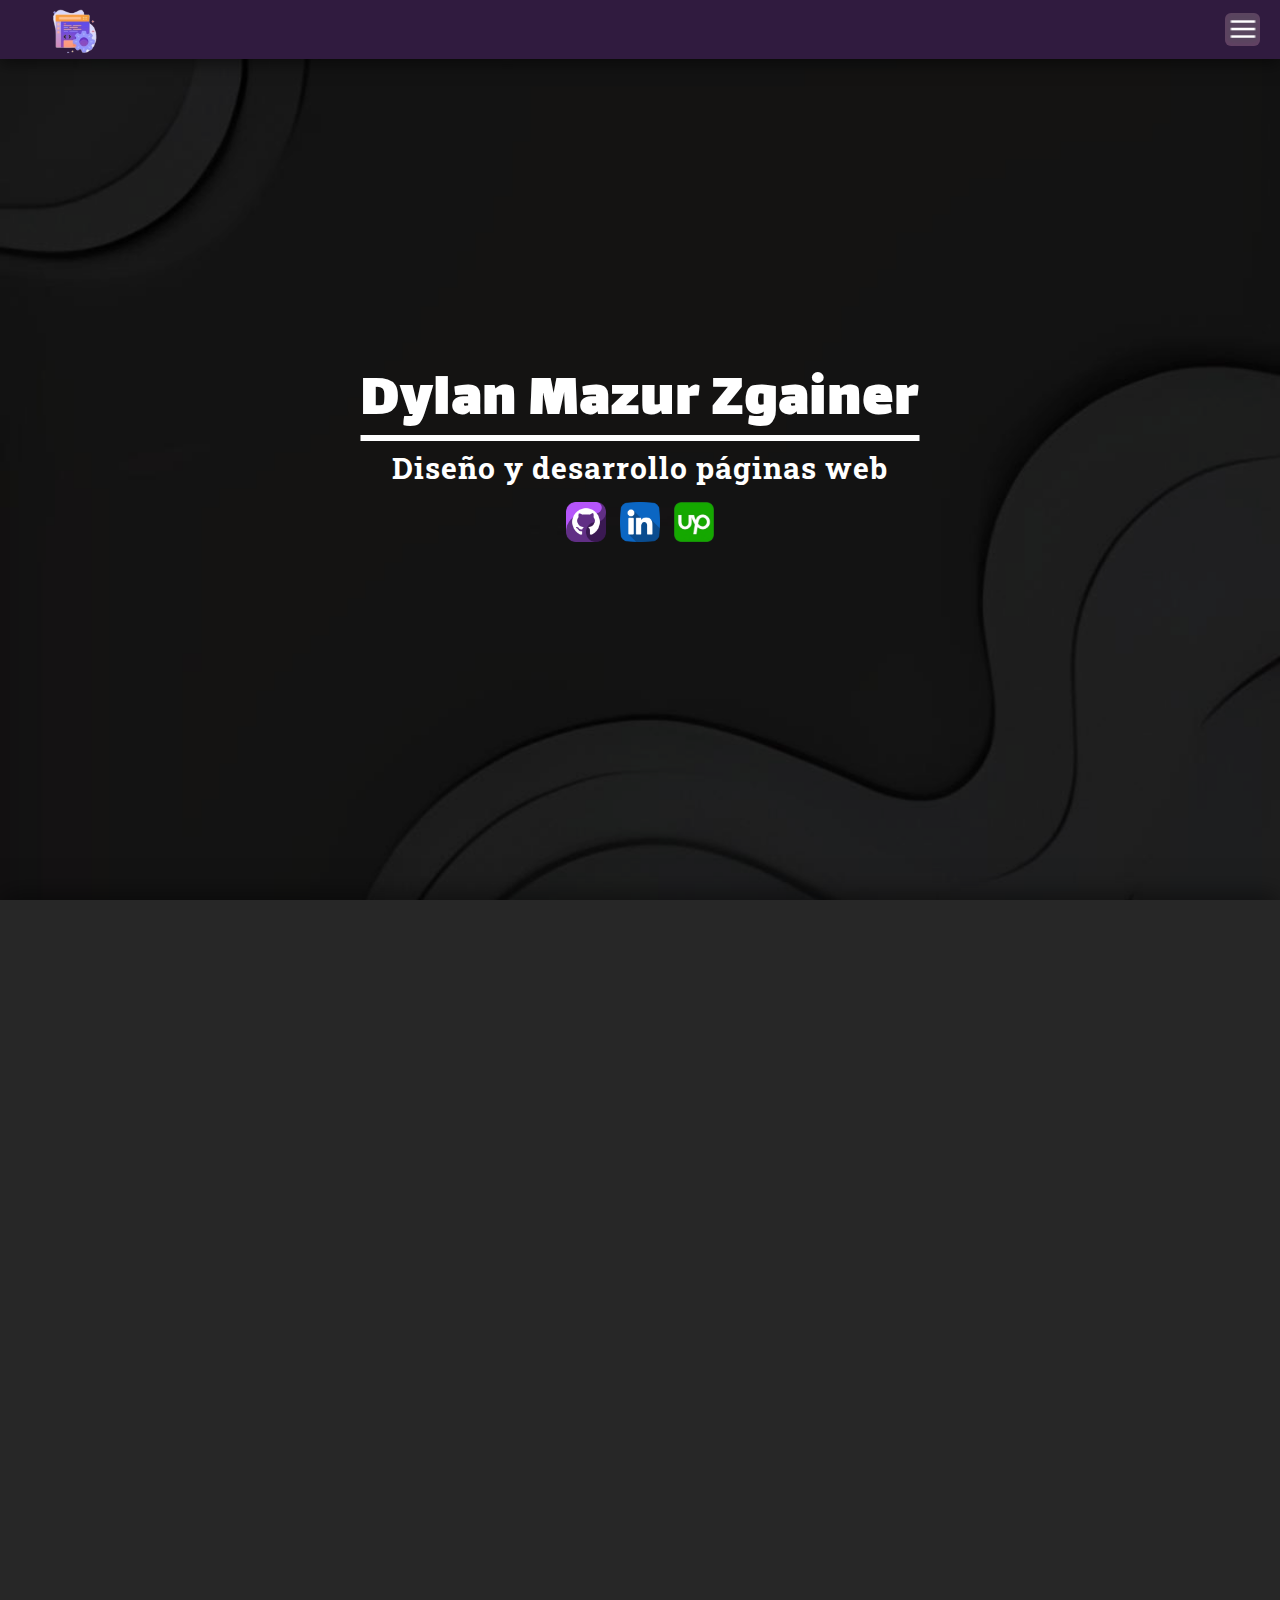
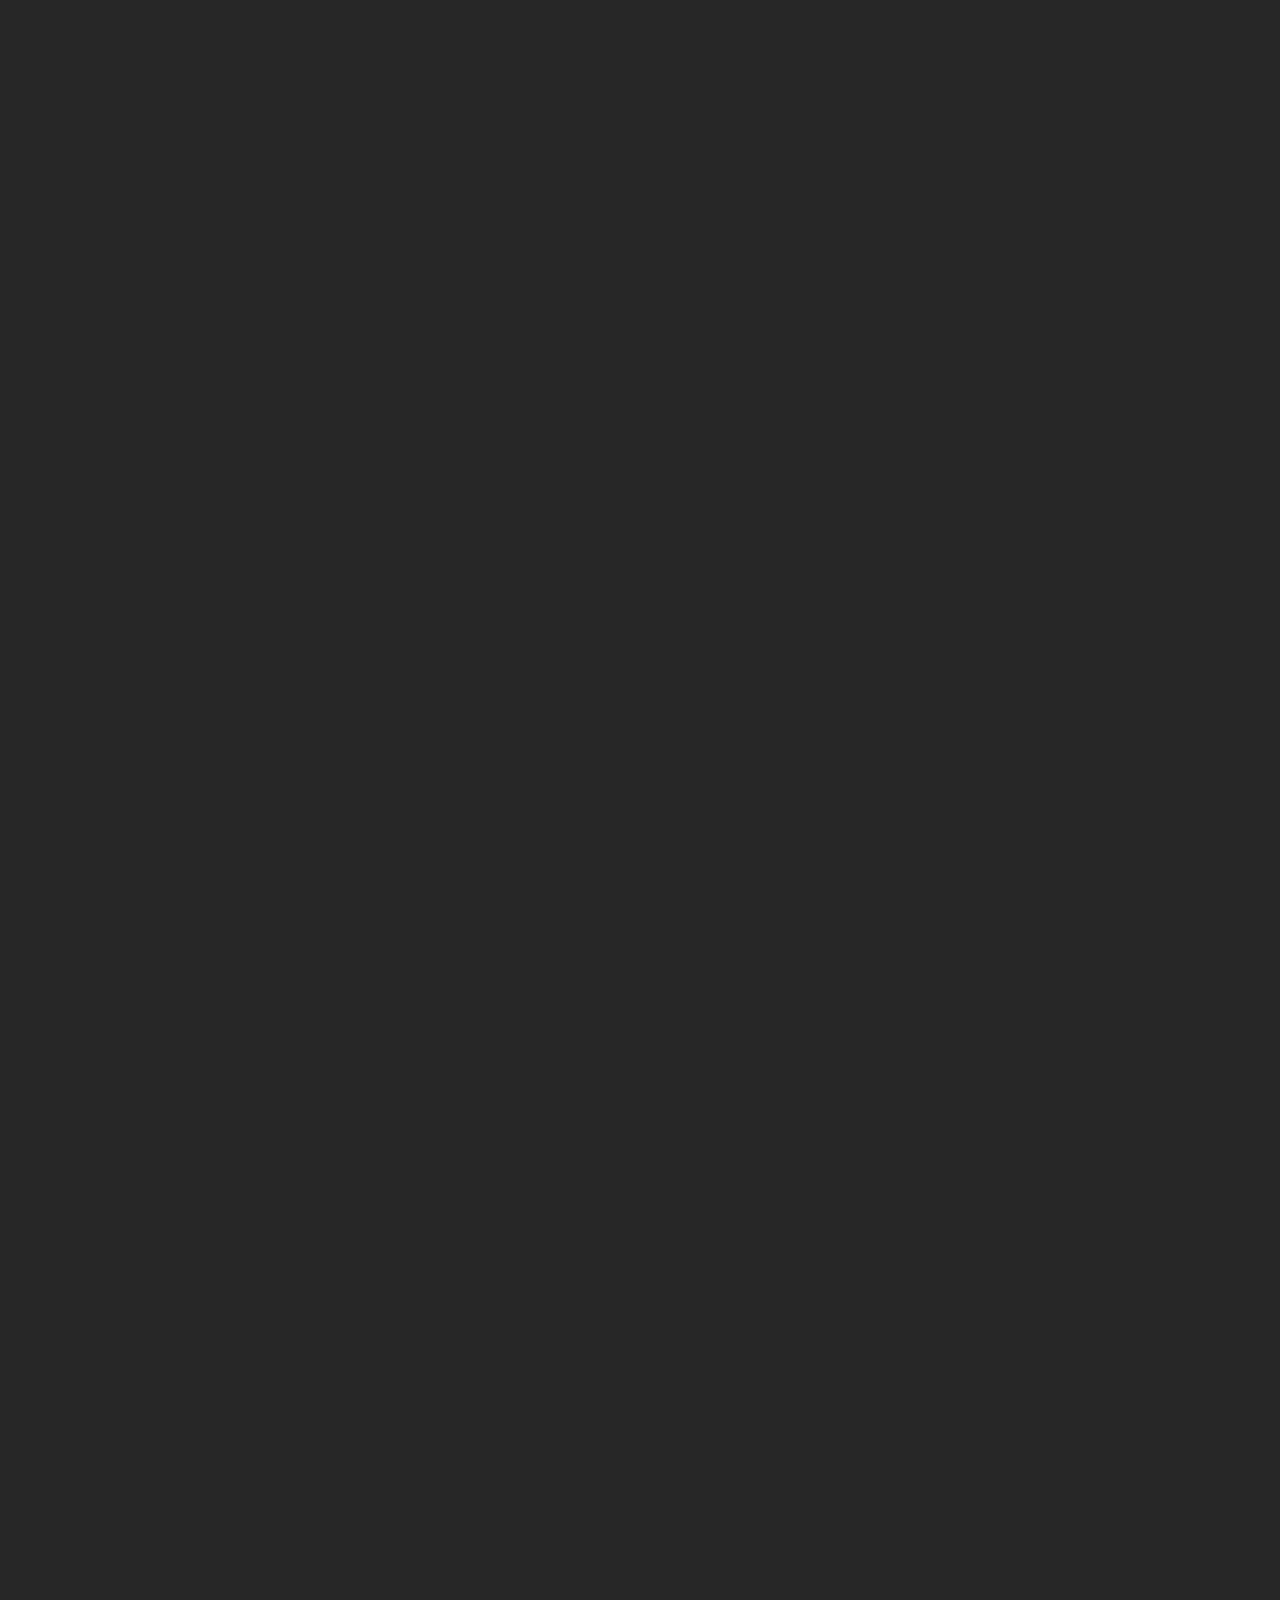
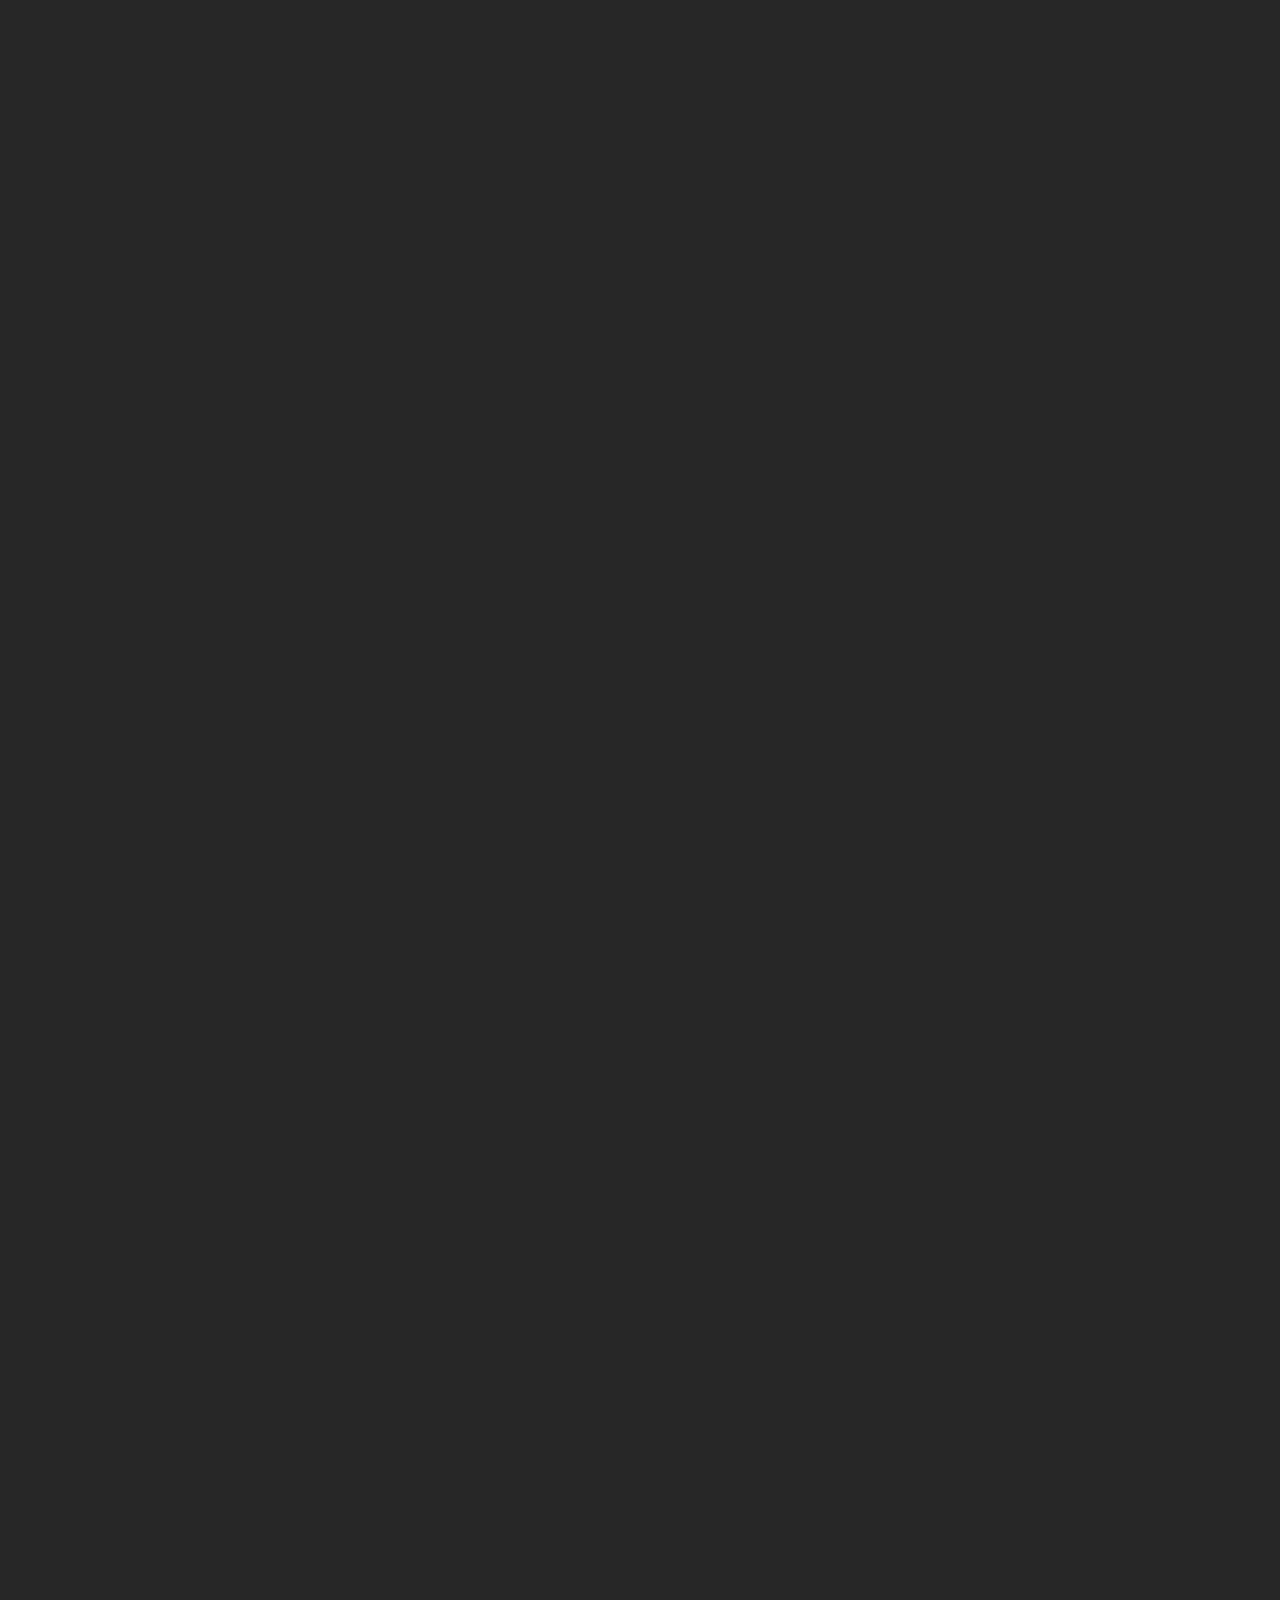
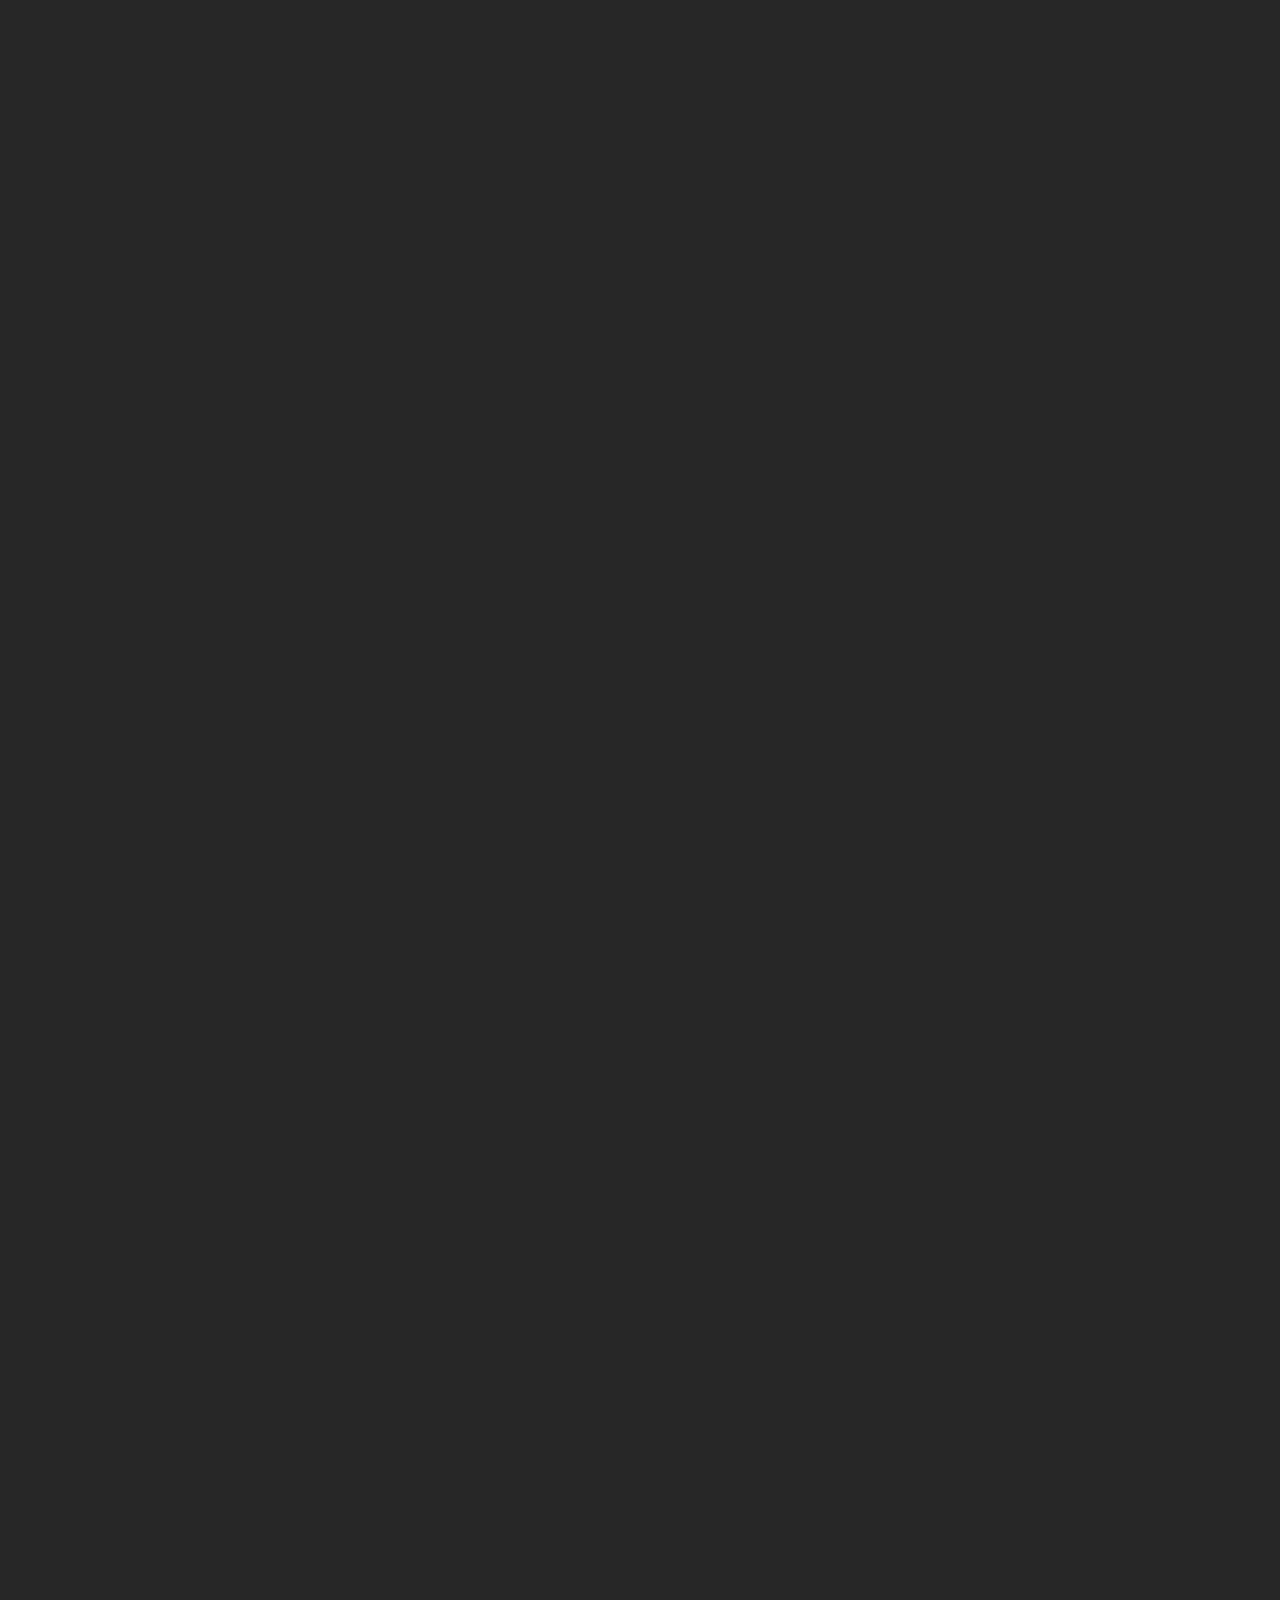
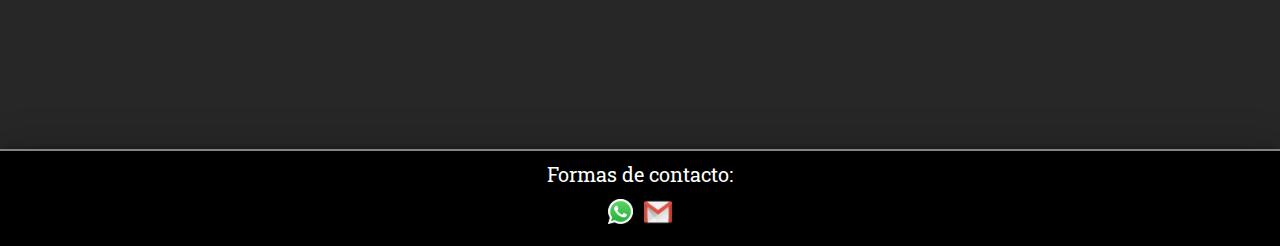
==== commit 97032cb8: "Add files via upload" ====
--- a/index.html
+++ b/index.html
@@ -23,6 +23,7 @@
                 <a href="#inicio" class="header-li-a header-li-a-first">Inicio</a>
                 <a href="#servicios" class="header-li-a">Servicios</a>
                 <a href="#proyectos" class="header-li-a">Proyectos</a>
+                <a href="#herramientas" class="header-li-a">Herramientas</a>
                 <a href="#contacto" class="header-li-a header-li-a-last">Contacto</a>
             </div>
             <div class="header-li-dekstop" id="menu">
@@ -36,17 +37,15 @@
 
 
     <main>
-        <article id="inicio" class="first-section">
-            <section class="first-section__container">
-                <div class="animation-entry-2s">
-                    <b>
-                        Dylan Mazur Zgainer
-                    </b>
-                </div>
+        <article id="inicio" class="first-article">
+            <section class="first-article__container">
+                <b>
+                    Dylan Mazur Zgainer
+                </b>
                 <h1 class="animation-entry-2s">
                     Diseño y desarrollo páginas web
                 </h1>
-                <div class="first-section__img-cont">
+                <div class="first-article__img-cont">
                     <a href="https://github.com/DylanMZ05" target="_blank">
                         <img src="images/Iconos/github.png" alt="">
                     </a>
@@ -65,57 +64,73 @@
         <article id="servicios" class="second-article">
             <section>
                 <div class="second-article__card item">
-                    <h3>
-                        Ventajas de tener una web
-                    </h3>
-                    <p>
-                        Agrega profesionalismo y un atractivo que impulsará tu presencia en línea y aumentá tus ventas.
-                    </p>
-                </div>
-                <div class="second-article__card item">
-                    <h3>
-                        ¿Cuál es la estimación de tiempo de finalización?
-                    </h3>
-                    <p>
-                        Entregamos resultados de alta calidad en un tiempo récord, manteniendo siempre la transparencia y comunicación constante.
-                    </p>
-                </div>
-                <div class="second-article__card item">
-                    <h3>
-                        ¿Qué necesitas entregar de tu parte?
-                    </h3>
-                    <p>
-                        ¡Simplemente tu idea y compromiso! <br>
-                        Aquí nos encargamos del resto, desde el diseño hasta la implementación y optimización.  
-                    </p>
-                </div>
-                <div class="second-article__card item">
-                    <h3>
-                        ¿Por qué armar aquí tu web?
-                    </h3>
-                    <p>
-                        Nos comprometemos a ofrecerte resultados de alta calidad utilizando las últimas tecnologías y las mejores prácticas de desarrollo web.
-                    </p>
+                    <img class="dekstop" src="images/People-1.jpeg" alt="">
+                    <nav>
+                        <h3>
+                            Ventajas de tener una web
+                        </h3>
+                        <p>
+                            Agrega profesionalismo y un atractivo que impulsará tu presencia en línea y aumentá tus ventas.
+                        </p>
+                        <img class="mobile" src="images/People-1.jpeg" alt="">
+                    </nav>
+                </div>
+                <div class="second-article__card item">
+                    <img class="dekstop" src="images/time.png" alt="">
+                    <nav>
+                        <h3>
+                            ¿Cuál es la estimación de tiempo de finalización?
+                        </h3>
+                        <p>
+                            Entregamos resultados de alta calidad en un tiempo récord, manteniendo siempre la transparencia y comunicación constante.
+                        </p>
+                        <img class="mobile" src="images/time.png" alt="">
+                    </nav>
+                </div>
+                <div class="second-article__card item">
+                    <img class="dekstop" src="images/idea.png" alt="">
+                    <nav>
+                        <h3>
+                            ¿Qué necesitas entregar de tu parte?
+                        </h3>
+                        <p>
+                            ¡Simplemente tu idea y compromiso! <br>
+                            Aquí nos encargamos del resto, desde el diseño hasta la implementación y optimización.  
+                        </p>
+                        <img class="mobile" src="images/idea.png" alt="">
+                    </nav>
+                </div>
+                <div class="second-article__card item">
+                    <img class="dekstop" src="images/armar.png" alt="">
+                    <nav>
+                        <h3>
+                            ¿Por qué armar aquí tu web?
+                        </h3>
+                        <p>
+                            Nos comprometemos a ofrecerte resultados de alta calidad utilizando las últimas tecnologías y las mejores prácticas de desarrollo web.
+                        </p>
+                        <img class="mobile" src="images/armar.png" alt="">
+                    </nav>
                 </div>
             </section>
         </article>
         
 
 
-        <article id="proyectos" class="third-section">
-            <header class="third-section__header animation-entry-2s">
+        <article id="proyectos" class="third-article">
+            <header class="third-article__header animation-entry-2s">
                 <h2 class="item">
                     Proyectos
                 </h2>
             </header>
-            <section class="third-section__cont">
-                <nav class="third-section__carta-container">
+            <section class="third-article__cont">
+                <nav class="third-article__carta-container item">
                     <h4>
                         Web complejo de cabañas
                     </h4>
-                    <div class="third-section__img">
-                        <a href="https://dylanmz05.github.io/Mar-Campo/" target="_blank">
-                            <img class="animation item imagen" src="images/Mar&Campo.jpeg" alt="">
+                    <div class="third-article__img">
+                        <a href="https://dylanmz05.github.io/Mar-Campo/" target="_blank">
+                            <img class="animation imagen" src="images/Mar&Campo.jpeg" alt="">
                         </a> 
                     </div>
                     <p>
@@ -123,20 +138,20 @@
                     </p>
                     <div>
                         <a href="https://dylanmz05.github.io/Mar-Campo/" target="_blank">
-                            <img class="animation item link" src="images/Iconos/github.png" alt="">
+                            <img class="animation link" src="images/Iconos/github.png" alt="">
                         </a>      
                         <a href="https://dylanmz05.github.io/Mar-Campo/" target="_blank">
-                            <img class="animation item link" src="images/Iconos/enlace.png" alt="">
+                            <img class="animation link" src="images/Iconos/enlace.png" alt="">
                         </a>                   
                     </div>
                 </nav>
-                <nav class="third-section__carta-container">
+                <nav class="third-article__carta-container item">
                     <h4>
                         Web barbería
                     </h4>
-                    <div class="third-section__img">
+                    <div class="third-article__img">
                         <a href="https://dylanmz05.github.io/NachBarbershop/" target="_blank">
-                            <img class="animation item imagen" src="images/NachBarber.jpeg" alt="">
+                            <img class="animation imagen" src="images/NachBarber.jpeg" alt="">
                         </a>
                     </div>
                     <p>
@@ -144,20 +159,20 @@
                     </p>
                     <div>
                         <a href="https://dylanmz05.github.io/Mar-Campo/" target="_blank">
-                            <img class="animation item link" src="images/Iconos/github.png" alt="">
+                            <img class="animation link" src="images/Iconos/github.png" alt="">
                         </a>      
                         <a href="https://dylanmz05.github.io/Mar-Campo/" target="_blank">
-                            <img class="animation item link" src="images/Iconos/enlace.png" alt="">
+                            <img class="animation link" src="images/Iconos/enlace.png" alt="">
                         </a>                   
                     </div>
                 </nav>
-                <nav class="third-section__carta-container">
+                <nav class="third-article__carta-container item">
                     <h4>
                         Web renders construcción
                     </h4>
-                    <div class="third-section__img">
+                    <div class="third-article__img">
                         <a href="https://dylanmz05.github.io/RenderistasArgentina/" target="_blank">
-                            <img class="animation item imagen" src="images/RenderArg.jpeg" alt="">
+                            <img class="animation imagen" src="images/RenderArg.jpeg" alt="">
                         </a>
                     </div>
                     <p>
@@ -165,20 +180,20 @@
                     </p>
                     <div>
                         <a href="https://dylanmz05.github.io/Mar-Campo/" target="_blank">
-                            <img class="animation item link" src="images/Iconos/github.png" alt="">
+                            <img class="animation link" src="images/Iconos/github.png" alt="">
                         </a>      
                         <a href="https://dylanmz05.github.io/Mar-Campo/" target="_blank">
-                            <img class="animation item link" src="images/Iconos/enlace.png" alt="">
+                            <img class="animation link" src="images/Iconos/enlace.png" alt="">
                         </a>                   
                     </div>
                 </nav>
-                <nav class="third-section__carta-container">
+                <nav class="third-article__carta-container item">
                     <h4>
                         Web links de redireccionamiento
                     </h4>
-                    <div class="third-section__img">
+                    <div class="third-article__img">
                         <a href="https://dylanmz05.github.io/UriLinks/" target="_blank">
-                            <img class="animation item imagen" src="images/UriLinks.jpeg" alt="">
+                            <img class="animation imagen" src="images/UriLinks.jpeg" alt="">
                         </a>
                     </div>
                     <p>
@@ -186,22 +201,51 @@
                     </p>
                     <div>
                         <a href="https://dylanmz05.github.io/Mar-Campo/" target="_blank">
-                            <img class="animation item link" src="images/Iconos/github.png" alt="">
+                            <img class="animation link" src="images/Iconos/github.png" alt="">
                         </a>      
                         <a href="https://dylanmz05.github.io/Mar-Campo/" target="_blank">
-                            <img class="animation item link" src="images/Iconos/enlace.png" alt="">
+                            <img class="animation link" src="images/Iconos/enlace.png" alt="">
                         </a>                   
                     </div>
                 </nav>
             </section>
         </article>
 
+        <article class="fourth-article">
+            <section>
+                <div class="second-article__card item">
+                    <img class="dekstop" src="images/responsive.jpeg" alt="">
+                    <nav>
+                        <h3>
+                            Consigue tu diseño completamente Responsive
+                        </h3>
+                        <p>
+                            ¿Qué significa Responsive? Al tener un diseño responsive, este se verá bien en todos los dispositivos.
+                        </p>
+                        <img class="mobile" src="images/responsive.jpeg" alt="">
+                    </nav>
+                </div>
+                <div class="second-article__card item">
+                    <img class="dekstop" src="images/service.png" alt="">
+                    <nav>
+                        <h3>
+                            ¡Un beneficio extra!
+                        </h3>
+                        <p>
+                            Contratando el servicio, obtendrás mantenimiento gratuito durante 3 meses.
+                        </p>
+                        <img class="mobile" src="images/service.png" alt="">
+                    </nav>
+                </div>
+            </section>
+        </article>
+
 
     
-        <article id="habilidades" class="fourth-article">
+        <article id="herramientas" class="fourth-article">
             <header class="fourth-article__header item">
                 <h2>
-                    Habilidades
+                    Herramientas
                 </h2>
             </header>
             <section class="fourth-article__img-container item">
--- a/style.css
+++ b/style.css
@@ -14,10 +14,6 @@
     scroll-behavior: smooth;
 
     overflow-x: hidden;
-}
-
-.header-li-dekstop {
-    display: none;
 }
 
 .header {
@@ -136,18 +132,18 @@
 }
 
 #servicios {
-    scroll-margin-top: 85px;
+    scroll-margin-top: 50px;
 }
 
 #proyectos {
-    scroll-margin-top: 85px;
-}
-
-
-
-
-
-.first-section {
+    scroll-margin-top: 50px;
+}
+
+
+
+
+
+.first-article {
     background-image: url(images/first-section__background.jpeg);
     background-size: cover;
     background-position: center;
@@ -157,7 +153,7 @@
     height: 100vh;
 }
 
-.first-section__container {
+.first-article__container {
     display: flex;
     justify-content: center;
     align-items: center;
@@ -167,11 +163,11 @@
     height: 100vh;
 }
 
-.first-section__container {
+.first-article__container {
     padding: 0;
 }
 
-.first-section b {
+.first-article b {
     font-family: "Lalezar", system-ui;
     font-size: 28px;
     font: bold;
@@ -184,7 +180,7 @@
     animation: entrance 2s ease 0s 1 normal forwards;
 }
 
-.first-section h1 {
+.first-article h1 {
     text-align: center;
     letter-spacing: 1px;
     margin-top: 0;
@@ -192,11 +188,11 @@
     font-size: 14px;
 }
 
-.first-section a {
+.first-article a {
     text-decoration: none;
 }
 
-.first-section img {
+.first-article img {
     width: 30px;
     margin: 0 2px;
 }
@@ -222,16 +218,14 @@
     margin: 30px 0 0;
 }
 
-.second-article div {
-    display: flex;
-    justify-content: center;
-    align-items: center;
-    flex-direction: column;
+.second-article__card {
+    display: flex;
+    justify-content: center;
+    align-items: center;
     background-color: #070707;
     width: 90vw;
-    max-width: 550px;
     border-radius: 24px;
-    margin-bottom: 15px;
+    margin-bottom: 25px;
     text-align: center;
     box-shadow: rgba(128, 0, 128, 0.5) 0px 10px 20px -10px, /* Sombra violeta */
                 rgba(255, 255, 255, 0.3) 0px 5px 30px -15px, 
@@ -274,9 +268,17 @@
     color: #fff;
 }
 
-
-
-.third-section {
+.second-article__card img {
+    width: 70vw;
+    max-width: 250px;
+    margin-bottom: 30px;
+}
+
+
+
+
+
+.third-article {
     display: flex;
     justify-content: center;
     align-items: center;
@@ -287,7 +289,7 @@
     color: #fff;
 }
 
-.third-section h2 {
+.third-article h2 {
     margin: 20px 15px 0;
     font-size: 30px;
     color: #fff;
@@ -295,24 +297,25 @@
     text-shadow: 2px 2px #000;
 }
 
-.third-section a {
+.third-article a {
     text-decoration: none;
 }
 
-.third-section__carta-container {
-    display: flex;
-    justify-content: center;
-    align-items: center;
-    flex-direction: column;
-
+.third-article__carta-container {
+    display: flex;
+    justify-content: center;
+    align-items: center;
+    flex-direction: column;
+
+    width: 90vw;
     border-radius: 14px;
     background-color: #070707;
-    margin: 15px 0;
+    margin: 30px 0;
     box-shadow: 2.5px 5.0px 5.0px hsla(0, 0%, 0%, 0.904);
     border: 1px solid #1a012473;
 }
 
-.third-section__img {
+.third-article__img {
     margin: 0px 10px;
 }
 
@@ -322,13 +325,13 @@
 }
 
 
-.third-section__carta-container h4 {
+.third-article__carta-container h4 {
     margin: 15px 0;
     color: #ffffff;
     text-shadow: 2px 2px #000000;
 }
 
-.third-section__carta-container p {
+.third-article__carta-container p {
     margin: 5px 0 10px;
     font-size: 14px;
     text-shadow: 2px 2px #000;
@@ -341,7 +344,7 @@
     filter: drop-shadow(2px 2px 1px rgb(0, 0, 0))
 }
 
-.third-section__button {
+.third-article__button {
     display: flex;
     justify-content: center;
     align-items: center;
@@ -358,7 +361,7 @@
     box-shadow: 2px 2px 2px #000;
 }
 
-.third-section__button:hover {
+.third-article__button:hover {
     background: linear-gradient(0deg, #5c094b 0%, #36064b 100%);
 }
 
@@ -401,6 +404,7 @@
     margin-bottom: 30px;
 }
 
+
 .fourth-article__img-container header {
     margin: 10px 0 0;
 }
@@ -413,7 +417,7 @@
 
 .fourth-article__img-container div {
     width: 90px;
-    margin: 15px 0;
+    margin: 15px 7px;
 }
 
 .fourth-article__img-container p{
@@ -432,9 +436,6 @@
 }
 
 
-
-
-
 .footer {
     background-color: #000;
 
@@ -485,6 +486,84 @@
 
 .visible {
     opacity: 1;
+}
+
+
+
+
+.dekstop {
+    display: none;
+}
+
+.header-li-dekstop {
+    display: none;
+}
+
+
+
+@media (min-width: 700px) {
+    .dekstop {
+        display: flex;
+    }
+
+    .first-article b {
+        font-size: 60px;
+        text-underline-offset: 22px;
+    }
+
+    .first-article h1 {
+        font-size: 30px;
+        margin-bottom: 15px;
+    }
+
+    .first-article img {
+        width: 40px;
+        margin: 0 5px;
+    }
+
+
+
+
+
+    .second-article__card {
+        display: flex;
+        flex-direction: row;
+        text-align: left;
+    }
+
+    .second-article__card img {
+        width: 250px;
+        margin: 20px;
+    }
+
+    .second-article__card h3 {
+        font-size: 30px;
+        width: 50vw;
+    }
+
+    .second-article__card p {
+        font-size: 25px;
+    }
+
+    .card-2 {
+        text-align: end;
+    }
+
+
+
+
+    .third-article h2 {
+        font-size: 50px;
+    }
+
+    .third-article__carta-container h4 {
+        font-size: 25px;
+        opacity: 0.8;
+    }
+    
+    .mobile {
+        display: none;
+    }
 }
 
 /* ANIMACIONES */
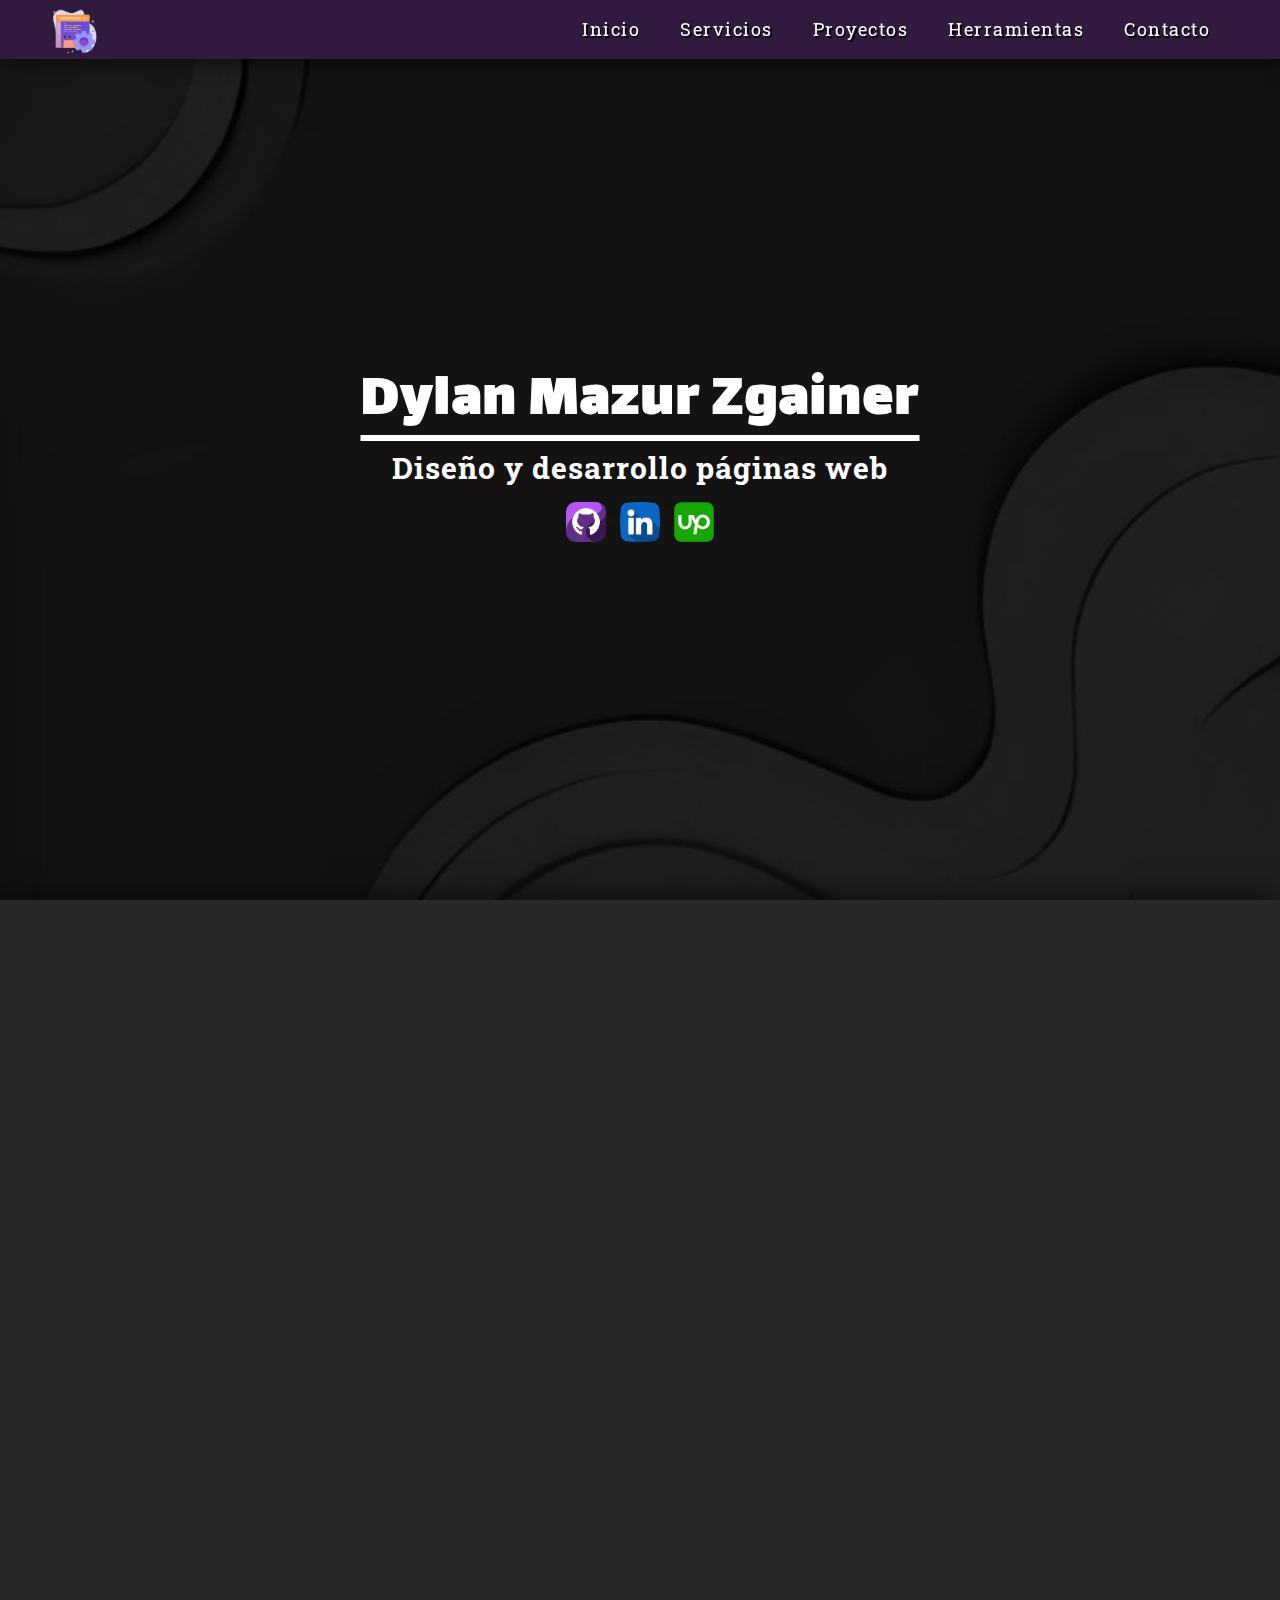
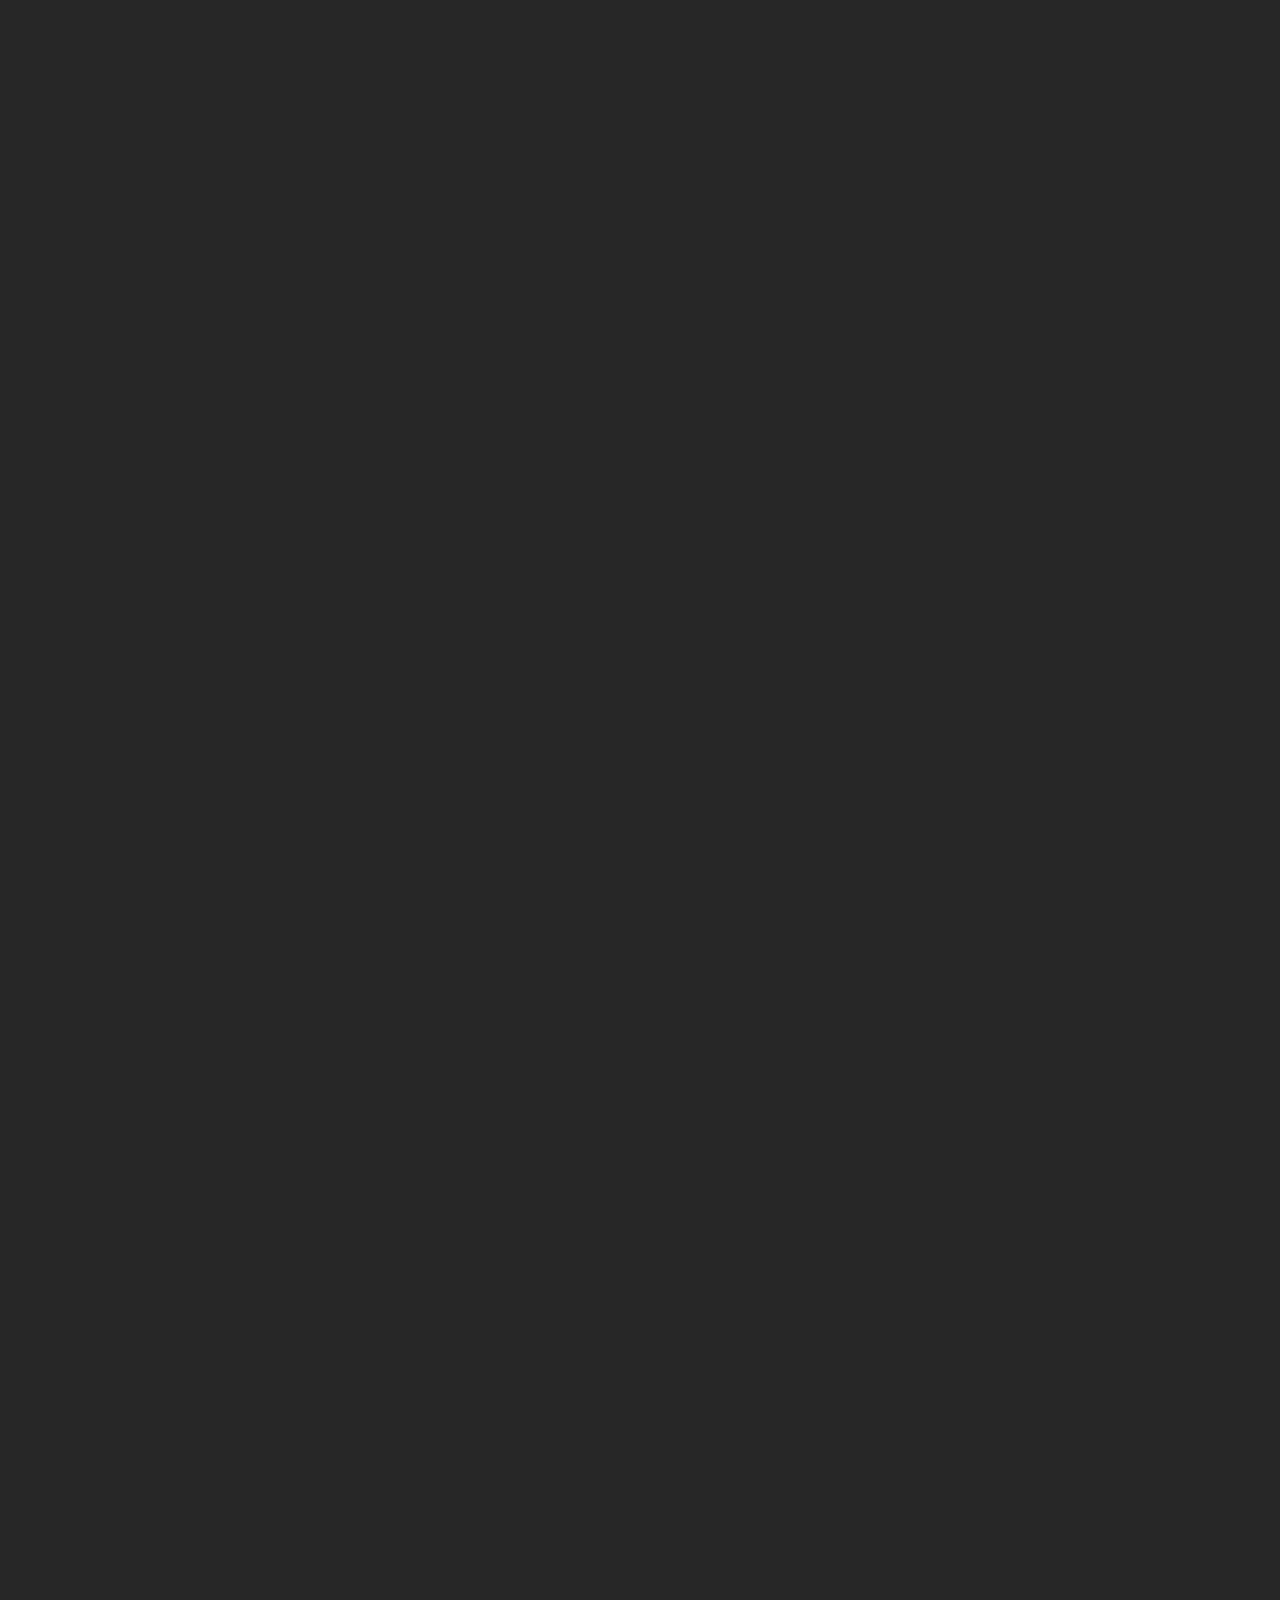
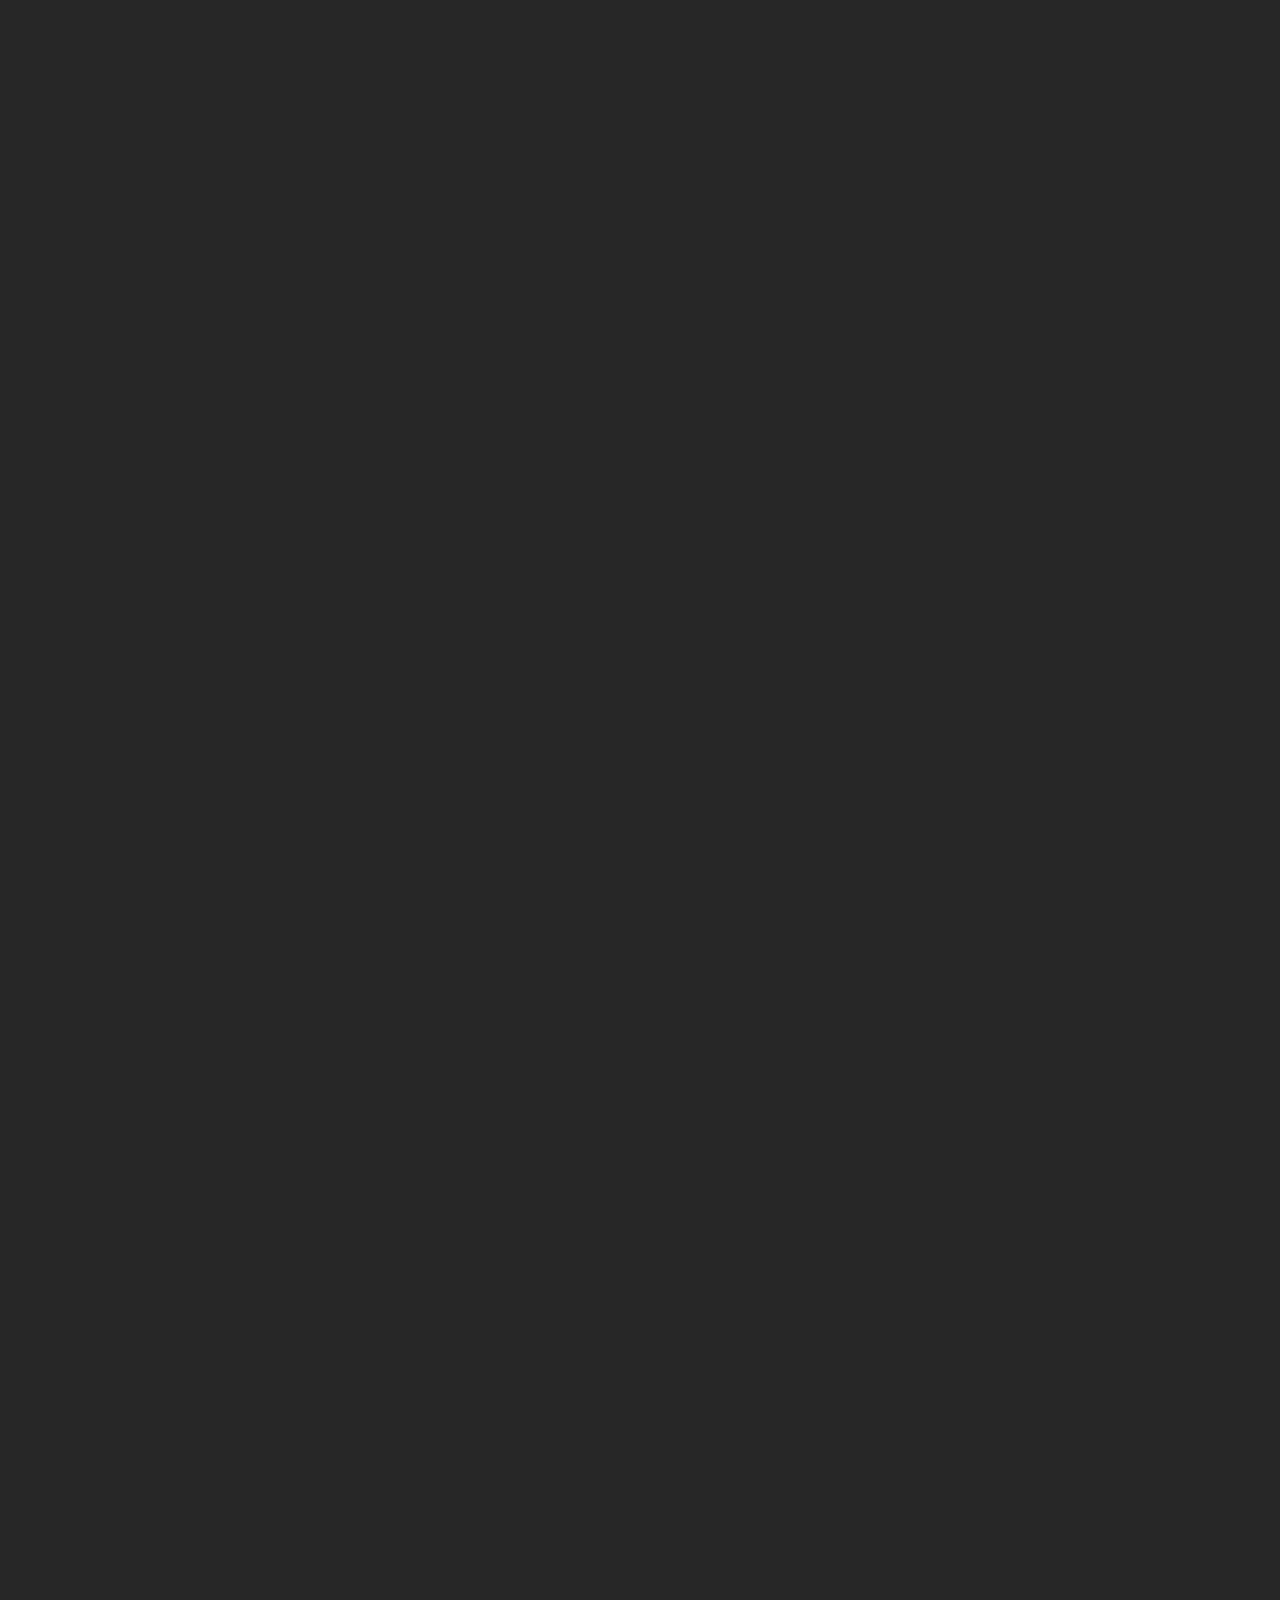
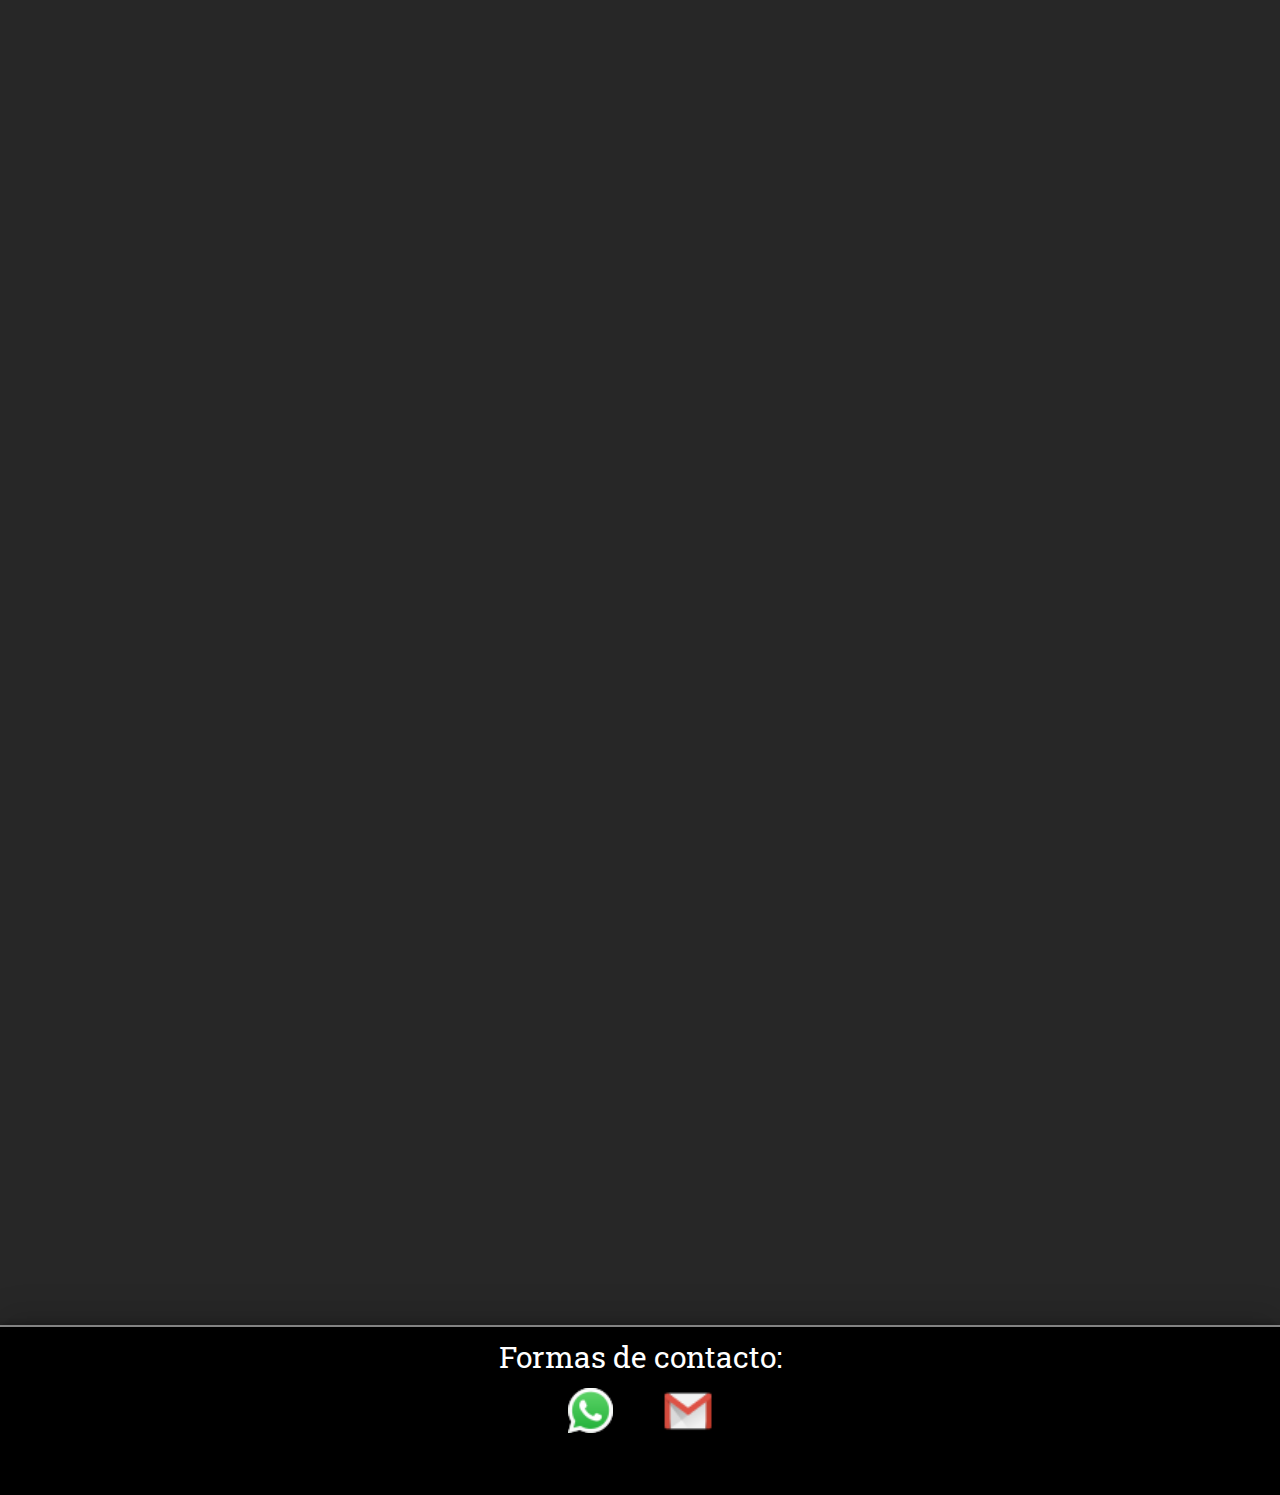
==== commit b64f52b8: "Add files via upload" ====
--- a/index.html
+++ b/index.html
@@ -30,6 +30,7 @@
                 <a href="#inicio" class="header-li-a">Inicio</a>
                 <a href="#servicios" class="header-li-a">Servicios</a>
                 <a href="#proyectos" class="header-li-a">Proyectos</a>
+                <a href="#herramientas" class="header-li-a">Herramientas</a>
                 <a href="#contacto" class="header-li-a">Contacto</a>
             </div>
         </section>
@@ -137,7 +138,7 @@
                         Enlaces
                     </p>
                     <div>
-                        <a href="https://dylanmz05.github.io/Mar-Campo/" target="_blank">
+                        <a href="https://github.com/DylanMZ05/Mar-Campo" target="_blank">
                             <img class="animation link" src="images/Iconos/github.png" alt="">
                         </a>      
                         <a href="https://dylanmz05.github.io/Mar-Campo/" target="_blank">
@@ -158,10 +159,10 @@
                         Enlaces
                     </p>
                     <div>
-                        <a href="https://dylanmz05.github.io/Mar-Campo/" target="_blank">
+                        <a href="https://github.com/DylanMZ05/NachBarbershop" target="_blank">
                             <img class="animation link" src="images/Iconos/github.png" alt="">
                         </a>      
-                        <a href="https://dylanmz05.github.io/Mar-Campo/" target="_blank">
+                        <a href="https://dylanmz05.github.io/NachBarbershop/" target="_blank">
                             <img class="animation link" src="images/Iconos/enlace.png" alt="">
                         </a>                   
                     </div>
@@ -179,10 +180,10 @@
                         Enlaces
                     </p>
                     <div>
-                        <a href="https://dylanmz05.github.io/Mar-Campo/" target="_blank">
+                        <a href="https://github.com/DylanMZ05/RenderistasArgentina" target="_blank">
                             <img class="animation link" src="images/Iconos/github.png" alt="">
                         </a>      
-                        <a href="https://dylanmz05.github.io/Mar-Campo/" target="_blank">
+                        <a href="https://dylanmz05.github.io/RenderistasArgentina/" target="_blank">
                             <img class="animation link" src="images/Iconos/enlace.png" alt="">
                         </a>                   
                     </div>
@@ -200,10 +201,10 @@
                         Enlaces
                     </p>
                     <div>
-                        <a href="https://dylanmz05.github.io/Mar-Campo/" target="_blank">
+                        <a href="https://github.com/DylanMZ05/UriLinks" target="_blank">
                             <img class="animation link" src="images/Iconos/github.png" alt="">
                         </a>      
-                        <a href="https://dylanmz05.github.io/Mar-Campo/" target="_blank">
+                        <a href="https://dylanmz05.github.io/UriLinks/" target="_blank">
                             <img class="animation link" src="images/Iconos/enlace.png" alt="">
                         </a>                   
                     </div>
--- a/style.css
+++ b/style.css
@@ -224,6 +224,7 @@
     align-items: center;
     background-color: #070707;
     width: 90vw;
+    max-width: 750px;
     border-radius: 24px;
     margin-bottom: 25px;
     text-align: center;
@@ -253,6 +254,7 @@
 .second-article__card h3 {
     padding: 20px 20px 15px;
     margin: 0;
+    max-width: 450px;
     font-size: 20px;
     text-shadow: 1px 1px #000;
     color: #7610a1;
@@ -260,7 +262,7 @@
 
 .second-article__card p {
     padding: 0px 25px 25px;
-    max-width: 550px;
+    max-width: 450px;
     margin: 0;
     font-size: 16px;
     text-shadow: 1px 1px #000;
@@ -308,6 +310,7 @@
     flex-direction: column;
 
     width: 90vw;
+    max-width: 750px;
     border-radius: 14px;
     background-color: #070707;
     margin: 30px 0;
@@ -321,6 +324,7 @@
 
 .imagen {
     width: 85vw;
+    max-width: 700px;
     border-radius: 8px;
 }
 
@@ -398,6 +402,7 @@
 
     border-radius: 8px;
     width: 90vw;
+    max-width: 650px;
     background-color: #070707;
     box-shadow: 2.5px 5px 5px hsla(0, 0%, 0%, 0.904);
     border: 1px solid #1a012473;
@@ -557,12 +562,85 @@
     }
 
     .third-article__carta-container h4 {
+        font-size: 30px;
+        opacity: 0.8;
+    }
+
+    .third-article__carta-container p {
         font-size: 25px;
-        opacity: 0.8;
-    }
-    
+    }
+
+    .link {
+        width: 50px;
+        margin: 10px 20px 20px;
+    }
+
+
+
+
+    .fourth-article__img-container div {
+        width: 170px;
+    }
+
+    .fourth-article__img-container p {
+        font-size: 30px;
+    }
+
+    .fourth-article h2 {
+        font-size: 50px;
+    }
+
+    .fourth-article__img-container img {
+        width: 60px;
+    }
+
+
+
+    .footer-redes p {
+        font-size: 30px;
+    }
+
+    .wsp {
+        height: 45px;
+        margin: 10px 25px 55px;
+    }
+
+    .gmail {
+        height: 50px;
+        margin: 10px 25px 55px;
+    }
+
     .mobile {
         display: none;
+    }
+}
+
+@media (min-width: 900px) {
+    .header-menu {
+        display: none;
+    }
+
+    .header-li-dekstop {
+        display: flex;
+        margin-right: 50px;
+    }
+
+    .header-container {
+        height: 60px;
+    }
+}
+
+@media (min-height: 1000px) {
+    .header-container {
+        height: 90px;
+    }
+
+    .header-container img {
+        width: 70px;
+    }
+
+    .header-li-a {
+        font-size: 24px;
     }
 }
 
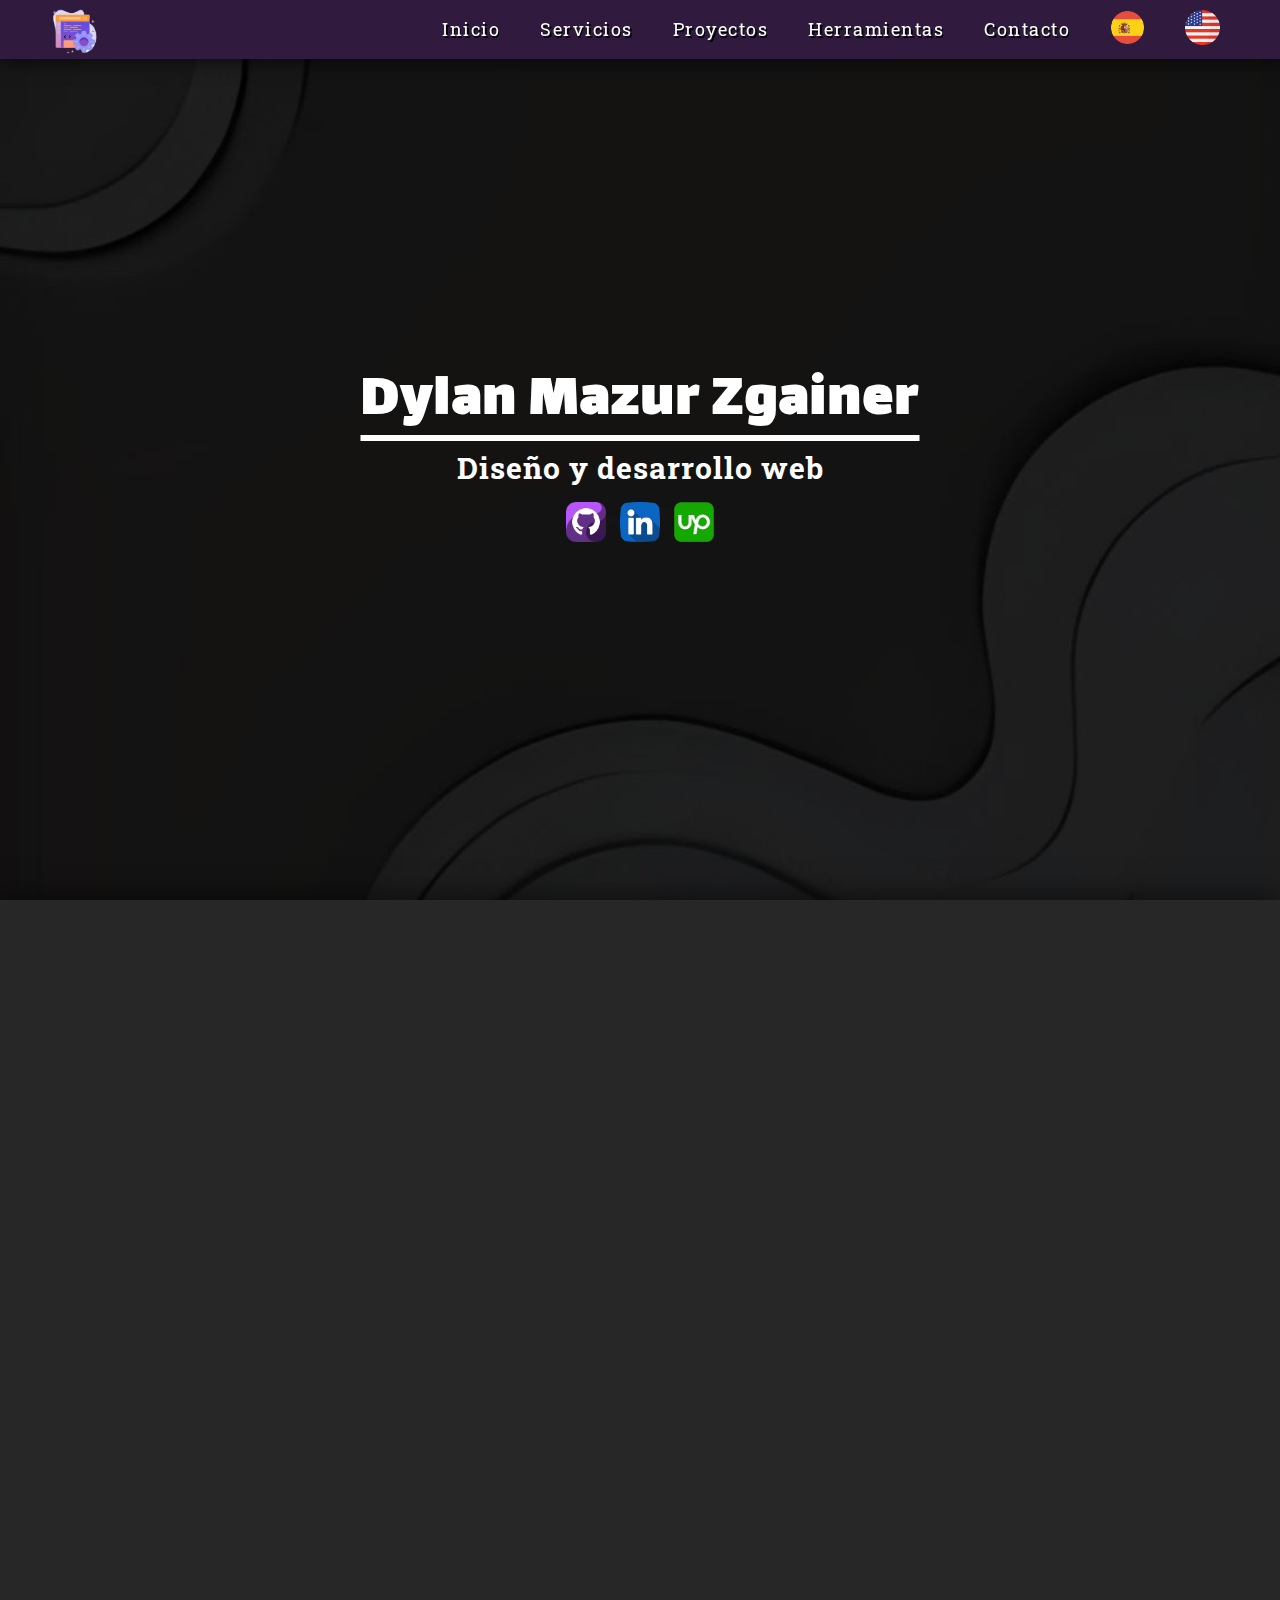
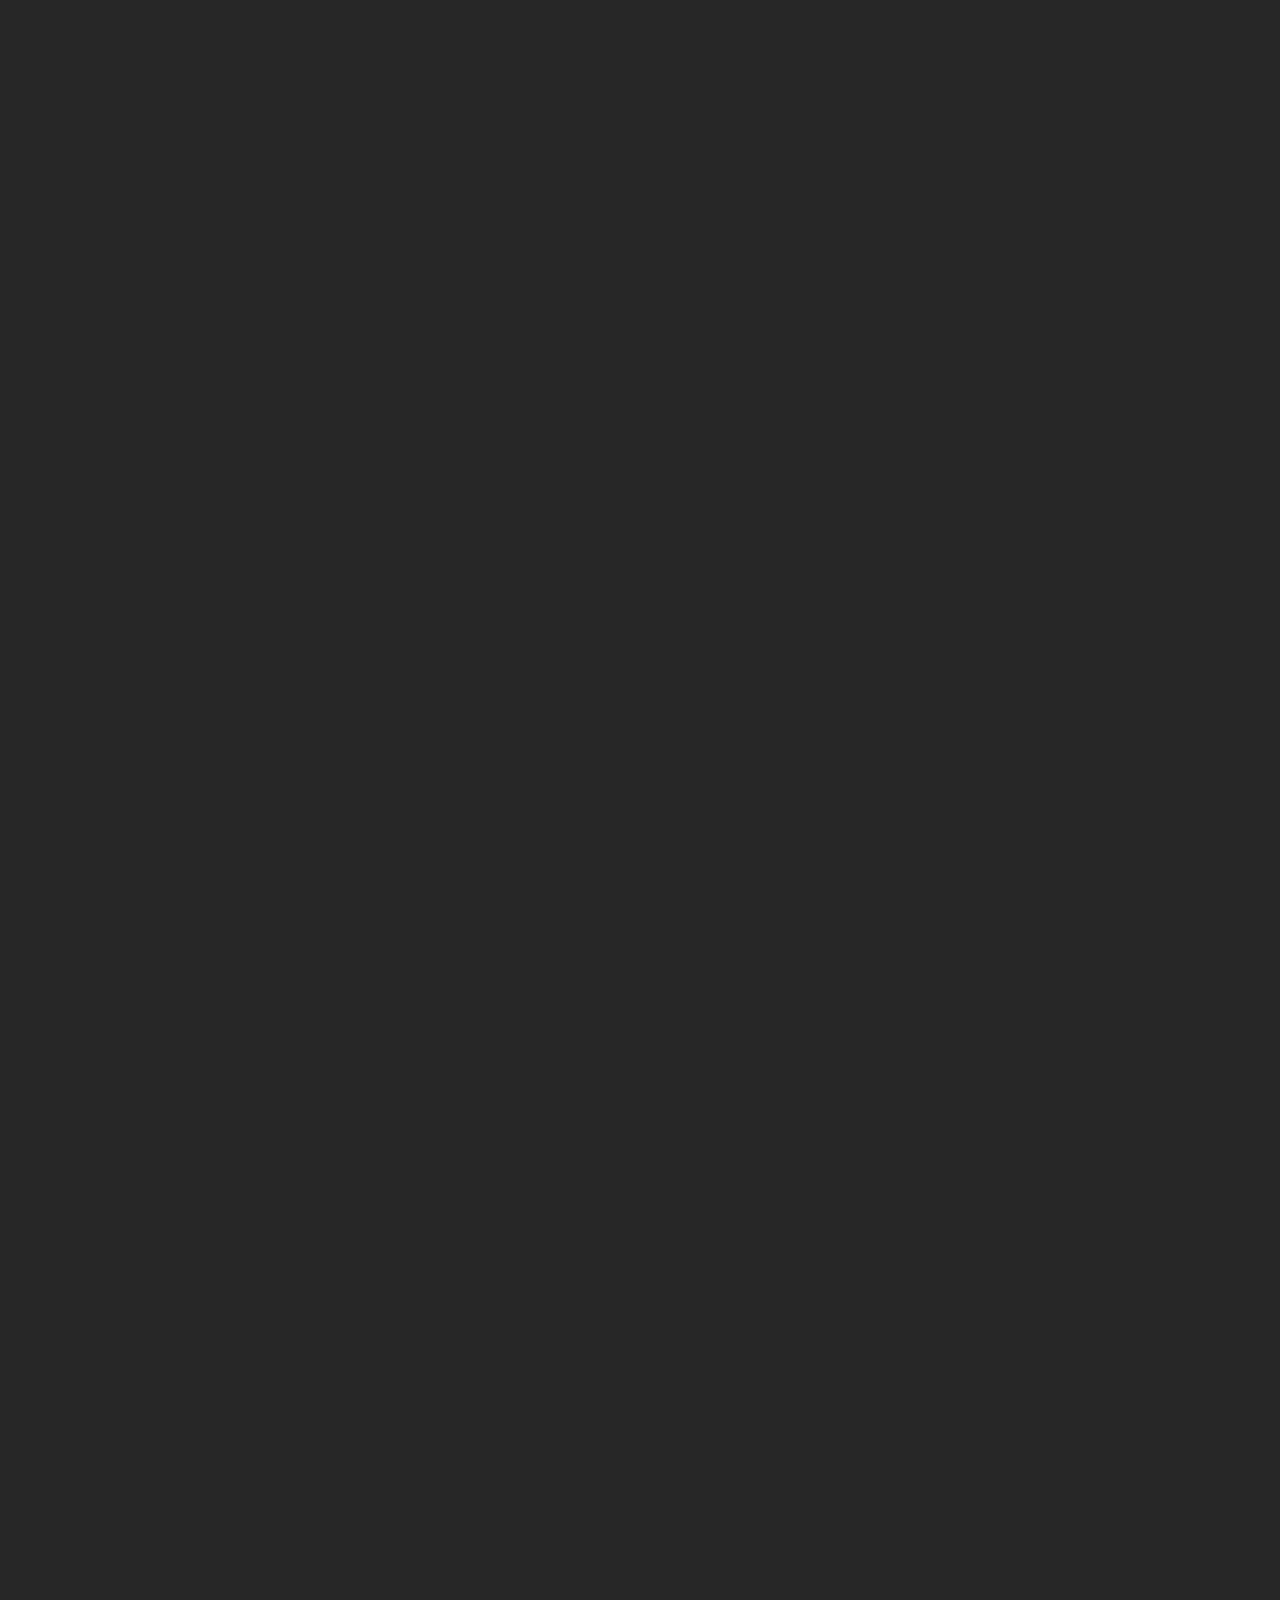
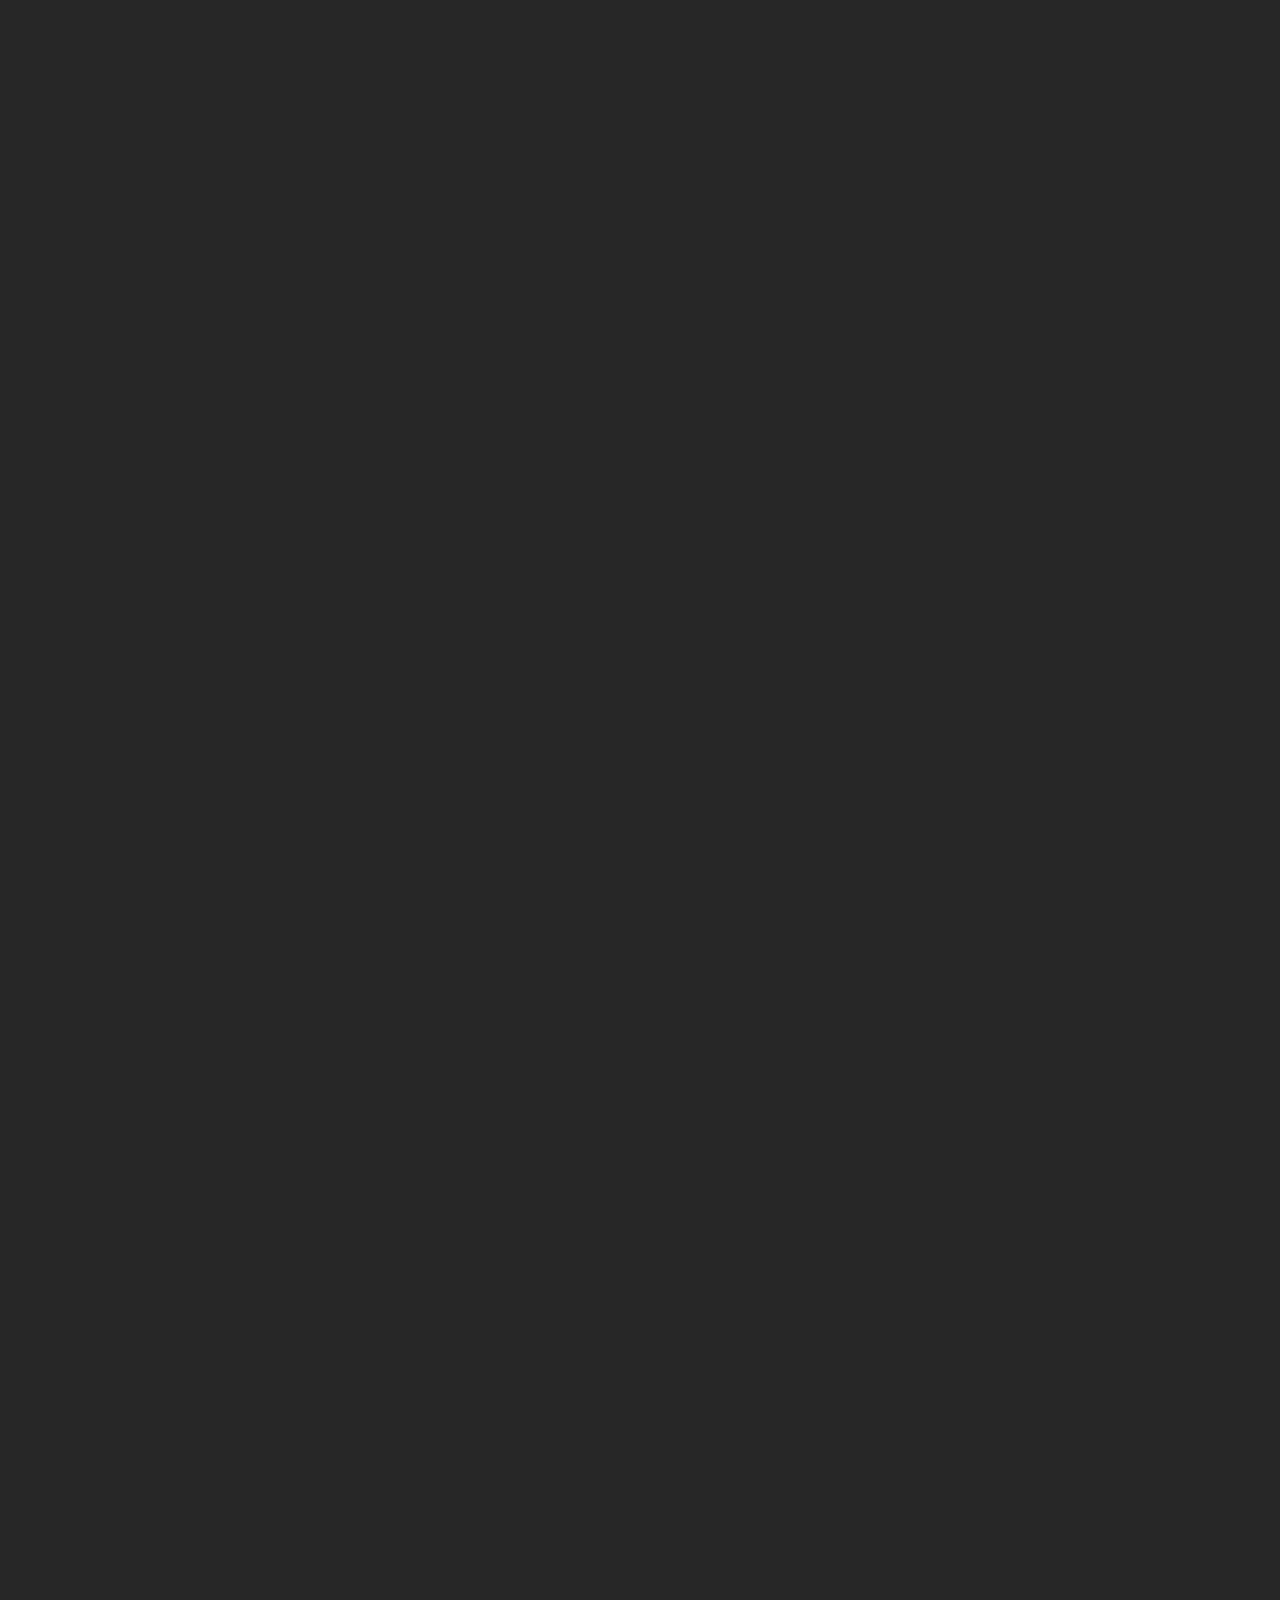
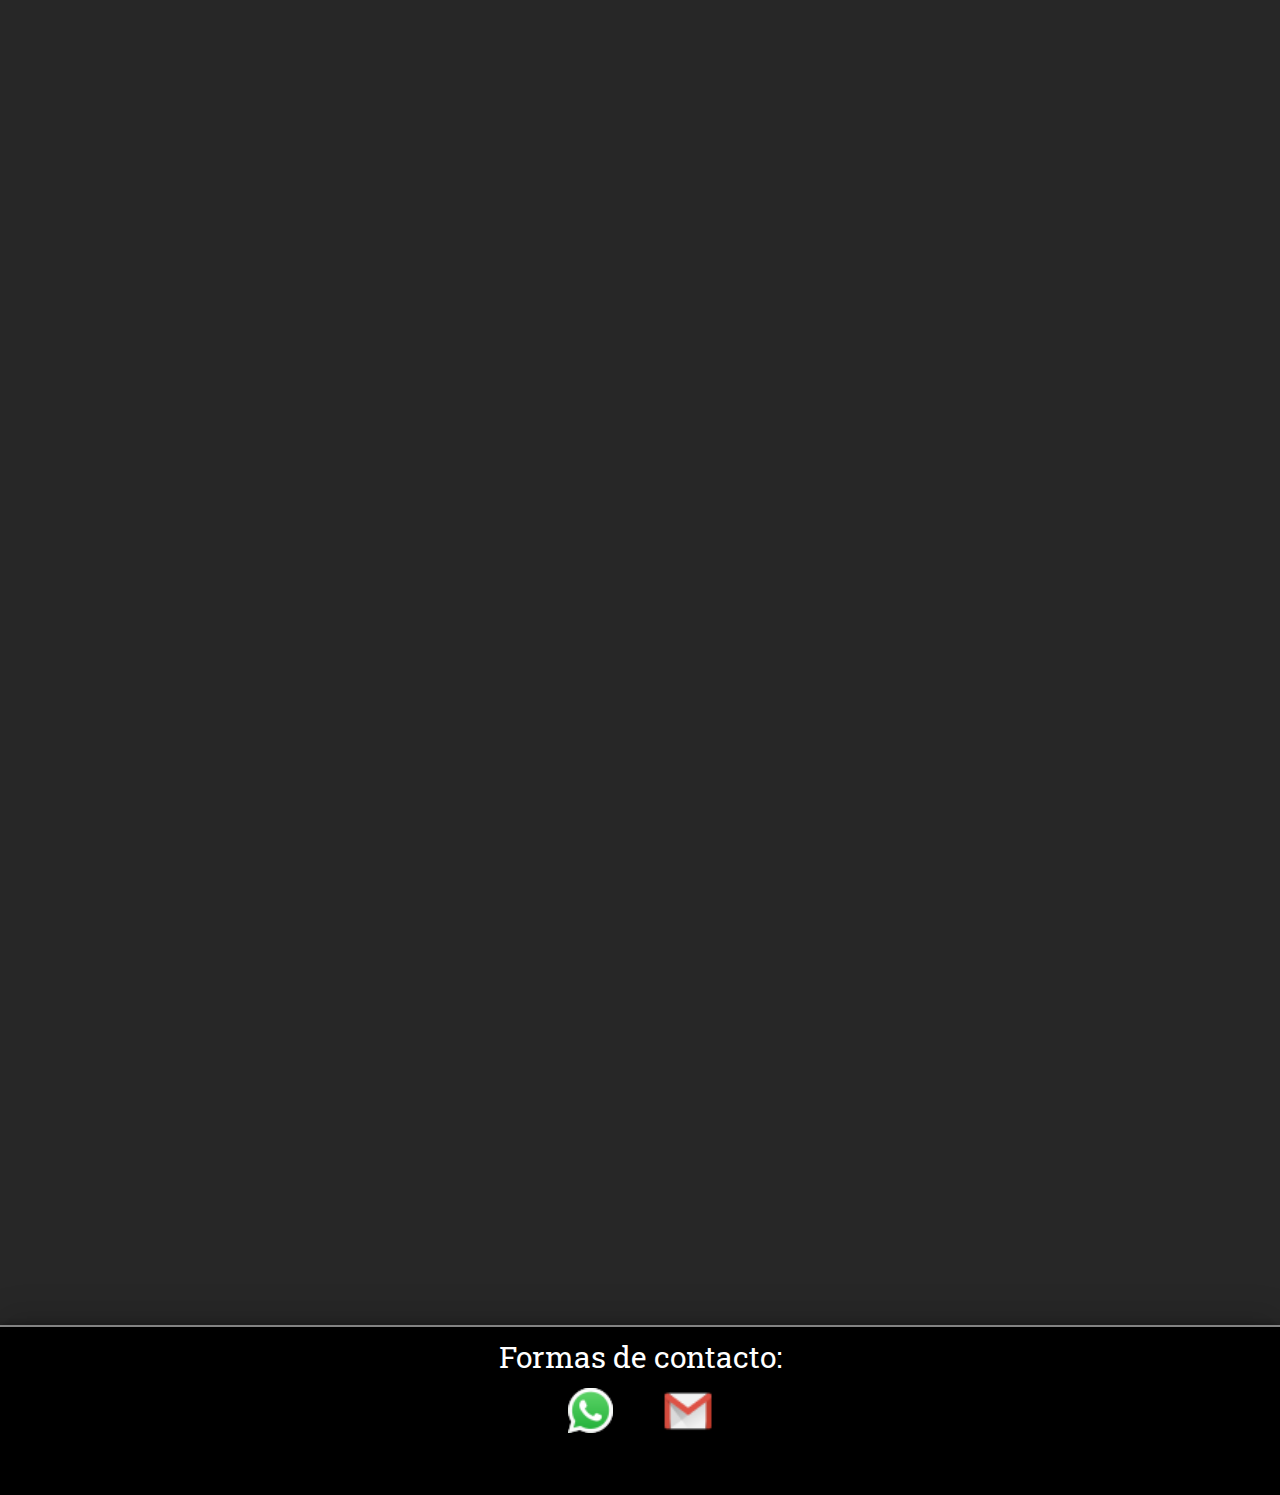
==== commit dd241fd6: "Add files via upload" ====
--- a/index.html
+++ b/index.html
@@ -25,13 +25,14 @@
                 <a href="#proyectos" class="header-li-a">Proyectos</a>
                 <a href="#herramientas" class="header-li-a">Herramientas</a>
                 <a href="#contacto" class="header-li-a header-li-a-last">Contacto</a>
-            </div>
-            <div class="header-li-dekstop" id="menu">
-                <a href="#inicio" class="header-li-a">Inicio</a>
-                <a href="#servicios" class="header-li-a">Servicios</a>
-                <a href="#proyectos" class="header-li-a">Proyectos</a>
-                <a href="#herramientas" class="header-li-a">Herramientas</a>
-                <a href="#contacto" class="header-li-a">Contacto</a>
+                <div class="idiome-button">
+                    <a href="https://dylanmz05.github.io/Portfolio/">    
+                        <img src="images/españa.png" class="en" alt="">
+                    </a>
+                    <a href="https://dylanmz05.github.io/Portfolio-en/">
+                        <img src="images/estados-unidos-de-america.png" class="es" alt="">
+                    </a>
+                </div>
             </div>
         </section>
     </header>
@@ -44,7 +45,7 @@
                     Dylan Mazur Zgainer
                 </b>
                 <h1 class="animation-entry-2s">
-                    Diseño y desarrollo páginas web
+                    Diseño y desarrollo web
                 </h1>
                 <div class="first-article__img-cont">
                     <a href="https://github.com/DylanMZ05" target="_blank">
@@ -311,5 +312,6 @@
     </footer>
 
     <script src="script.js"></script>
+    <script src="../js/app.js"></script>
 </body>
 </html>--- a/style.css
+++ b/style.css
@@ -16,6 +16,68 @@
     overflow-x: hidden;
 }
 
+.idiome-button {
+    padding: 10px 0 20px;
+    display: flex;
+    justify-content: center;
+    align-items: center;
+}
+
+.en {
+    color: #ffffff;
+    font-size: 25px;
+    width: 40px;
+    margin: 10px 20px;
+}
+
+.es {
+    color: #00a1ff;
+    font-size: 25px;
+    width: 40px;
+    margin: 10px 20px;
+}
+
+.check {
+    position: relative;
+    width: 50px;
+    margin: 0px 20px 0;
+    top: -11px;
+}
+
+.check:before {
+    content: '';
+    position: absolute;
+    width: 75px;
+    height: 31.25px;
+    background-color: #333;
+    border-radius: 25px;
+    margin-left: -13px;
+}
+
+.check:after {
+    content: '';
+    position: absolute;
+    width: 31.25px;
+    height: 31.25px;
+    background-color: #fff;
+    border-radius: 25px;
+    transition: 0.5s;
+    border: 2px solid #333;
+    box-sizing: border-box;
+    margin-left: -13px;
+}
+
+.check:checked:after {
+    left: 44px;
+    border: 2px solid #00a1ff;
+}
+
+.check:checked:before {
+    background-color: #00a1ff;
+}
+
+
+
 .header {
     position: fixed;
     z-index: 20;
@@ -37,9 +99,13 @@
     z-index: 20;
 }
 
-.header-container img {
+.header-logo img {
     width: 50px;
     margin-left: 4vw;
+    margin-top: 10px;
+}
+
+.header-menu img {
     margin-top: 10px;
 }
 
@@ -98,10 +164,6 @@
 
 .header-li-a-first {
     margin-top: 40px;
-}
-
-.header-li-a-last {
-    margin-bottom: 40px;
 }
 
 .header-li {
@@ -500,10 +562,6 @@
     display: none;
 }
 
-.header-li-dekstop {
-    display: none;
-}
-
 
 
 @media (min-width: 700px) {
@@ -615,7 +673,24 @@
     }
 }
 
-@media (min-width: 900px) {
+@media (min-width: 1000px) {
+    .idiome-button {
+        padding: 0;
+        margin-right: 40px;
+    }
+    
+    .en {
+        color: #ffffff;
+        font-size: 25px;
+        width: 35px;
+    }
+    
+    .es {
+        color: #00a1ff;
+        font-size: 25px;
+        width: 35px;
+    }
+
     .header-menu {
         display: none;
     }
@@ -628,6 +703,36 @@
     .header-container {
         height: 60px;
     }
+
+    .header-li {
+        position: static;
+        display: flex;
+        justify-content: center;
+        flex-direction: row;
+        height: 20px;
+
+        background: #301B3F;
+    }
+
+    .header-li-a {
+        text-decoration: none;
+        text-shadow: 1.5px 1.5px 0px #000;
+        color: #fff;
+        letter-spacing: 1.5px;
+        font-size: 18px;
+        font: bold;
+        margin: 0px 20px;
+    }
+
+    .es {
+        color: #00a1ff;
+        font-size: 16px;
+    }
+
+    .en {
+        color: #ffffff;
+        font-size: 16px;
+    }
 }
 
 @media (min-height: 1000px) {
@@ -641,6 +746,19 @@
 
     .header-li-a {
         font-size: 24px;
+    }
+
+    .header-menu {
+        width: 62px;
+        height: 53px;
+    }
+
+    .header-li {
+        top: 80px;
+    }
+
+    .idiome-button {
+        padding: 0 20px 20px;
     }
 }
 
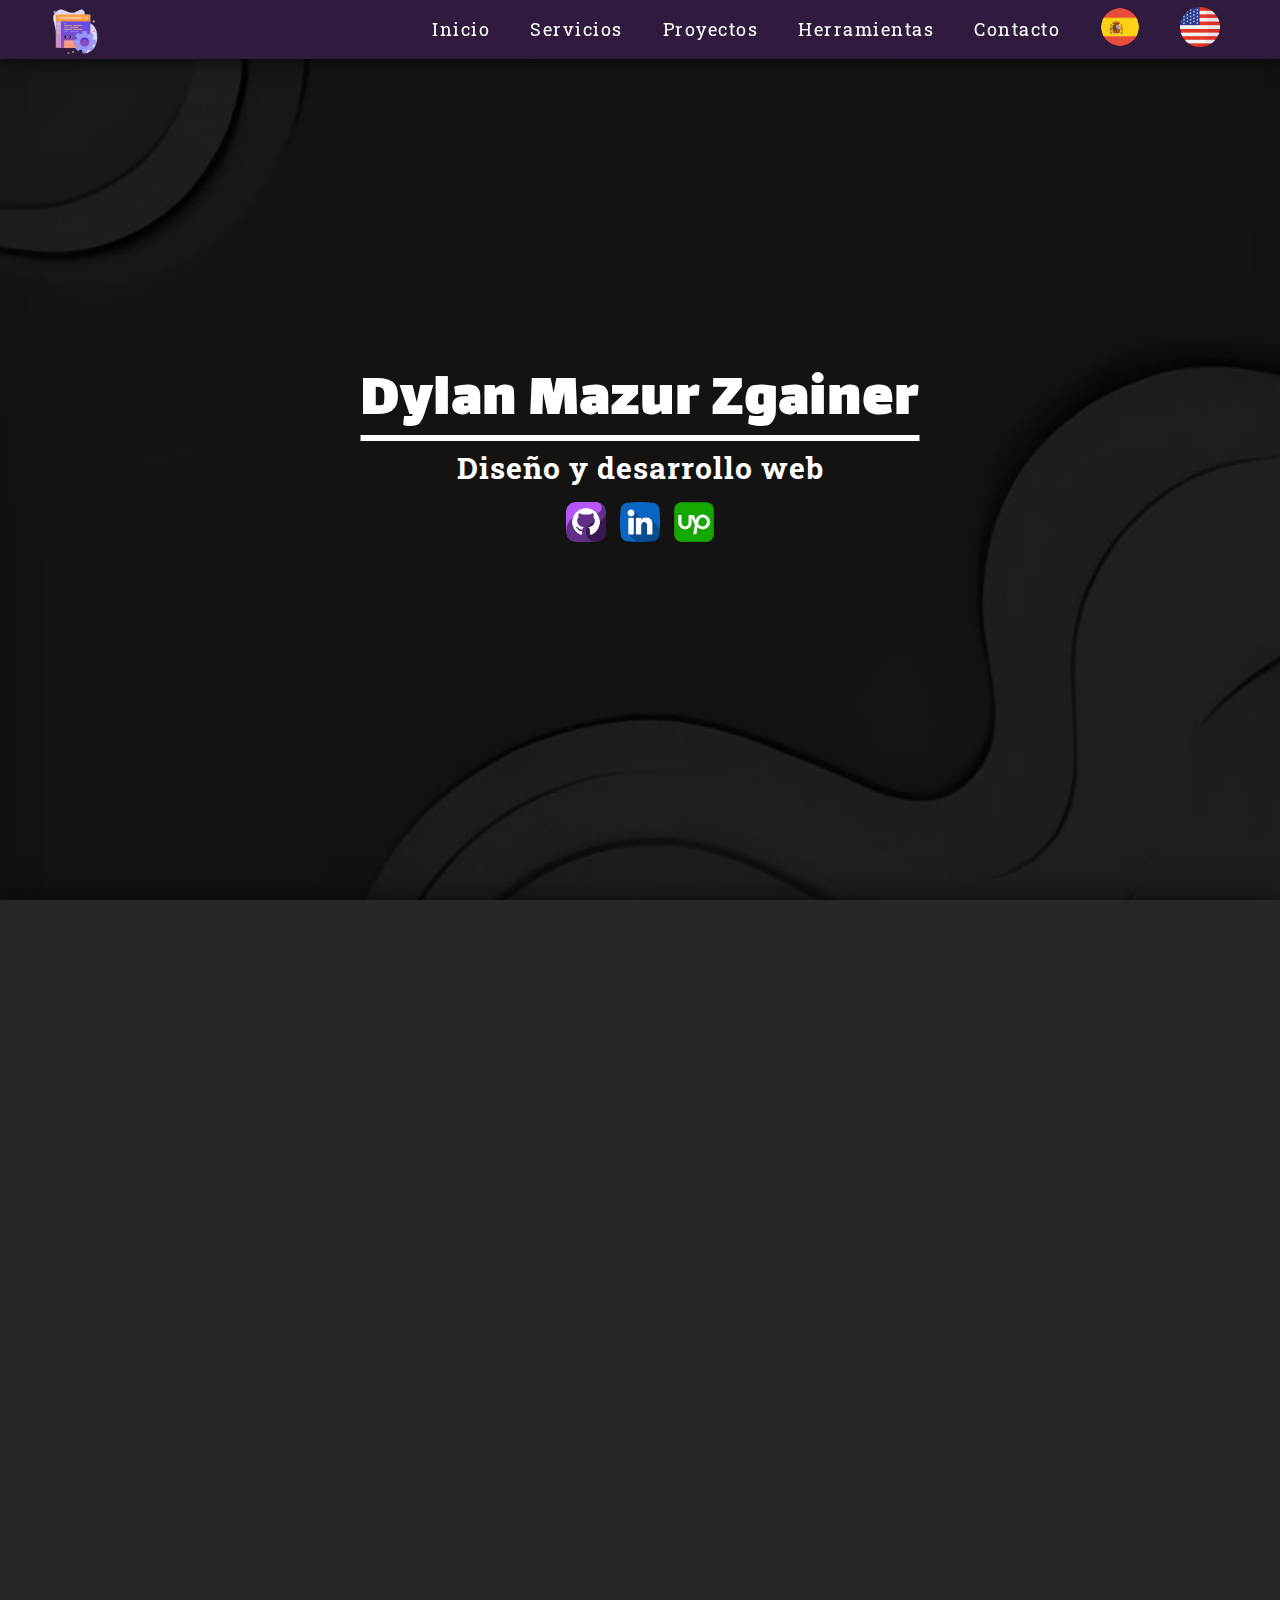
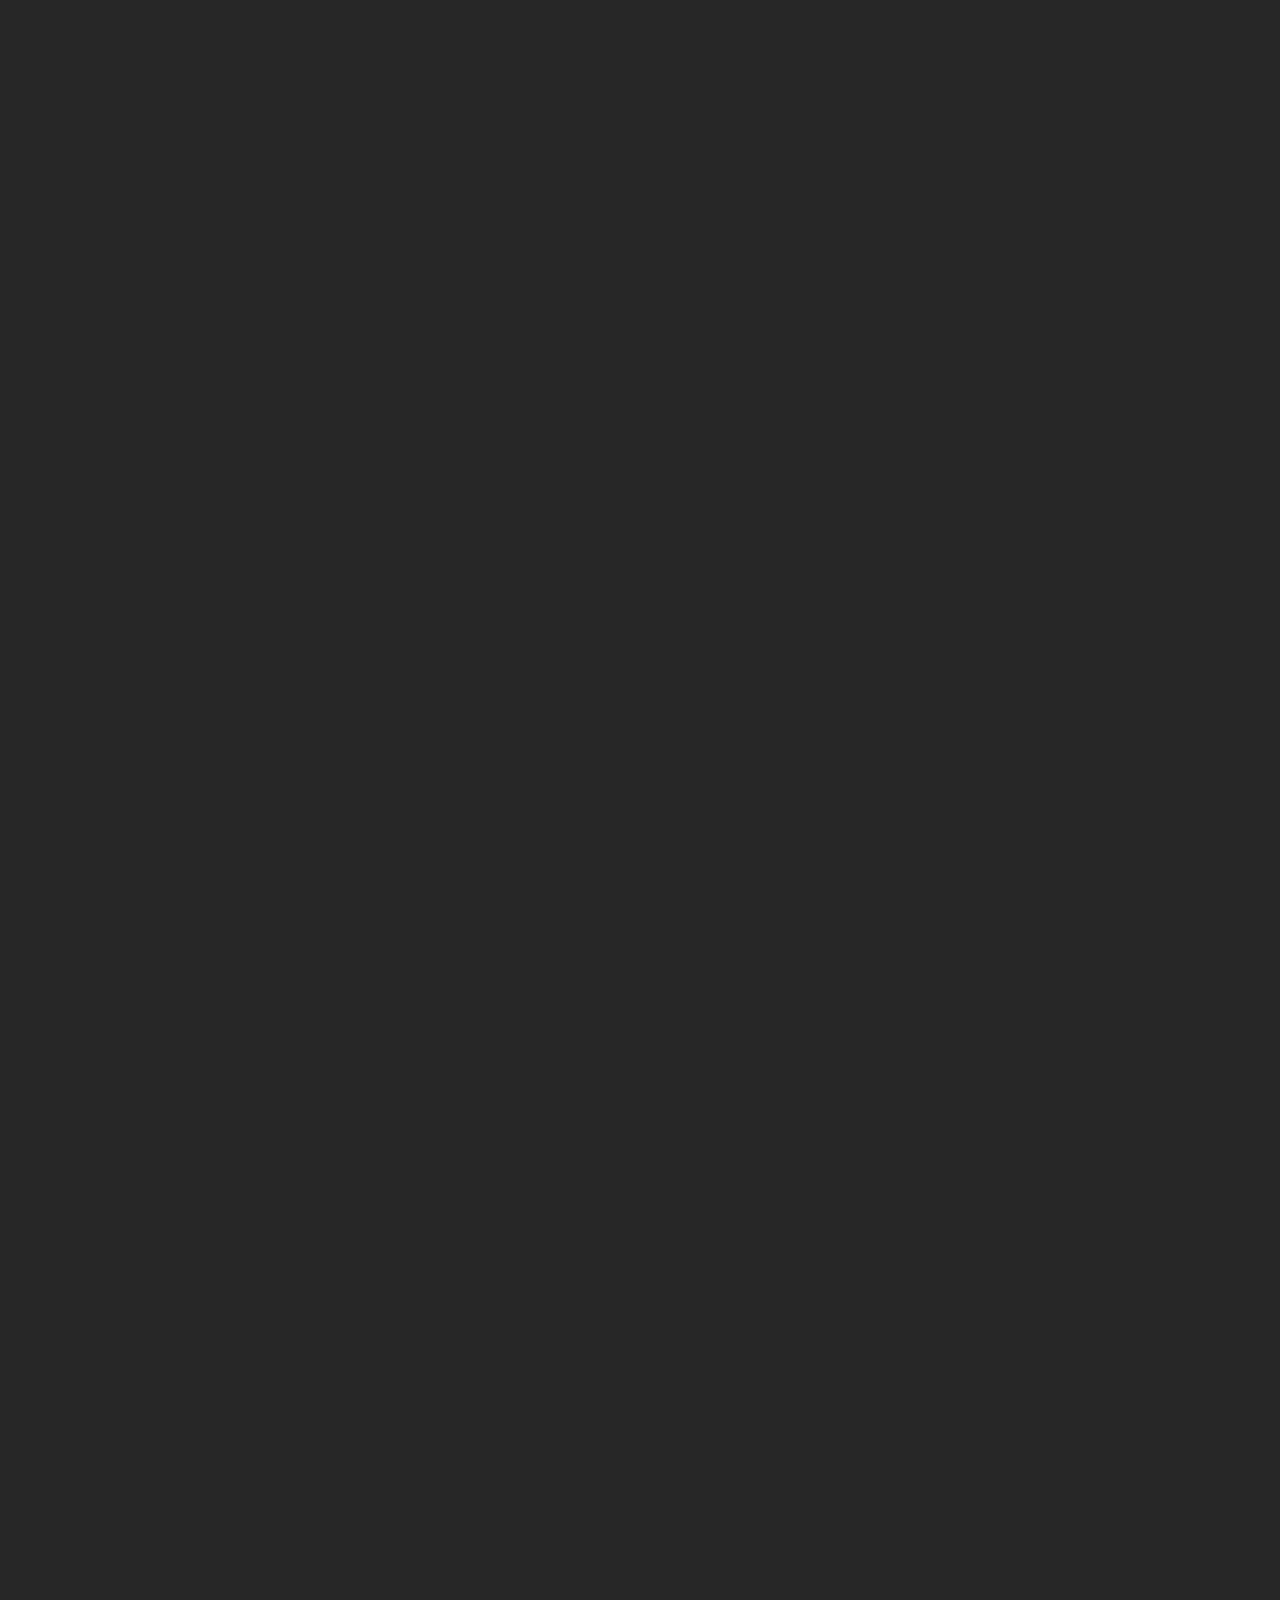
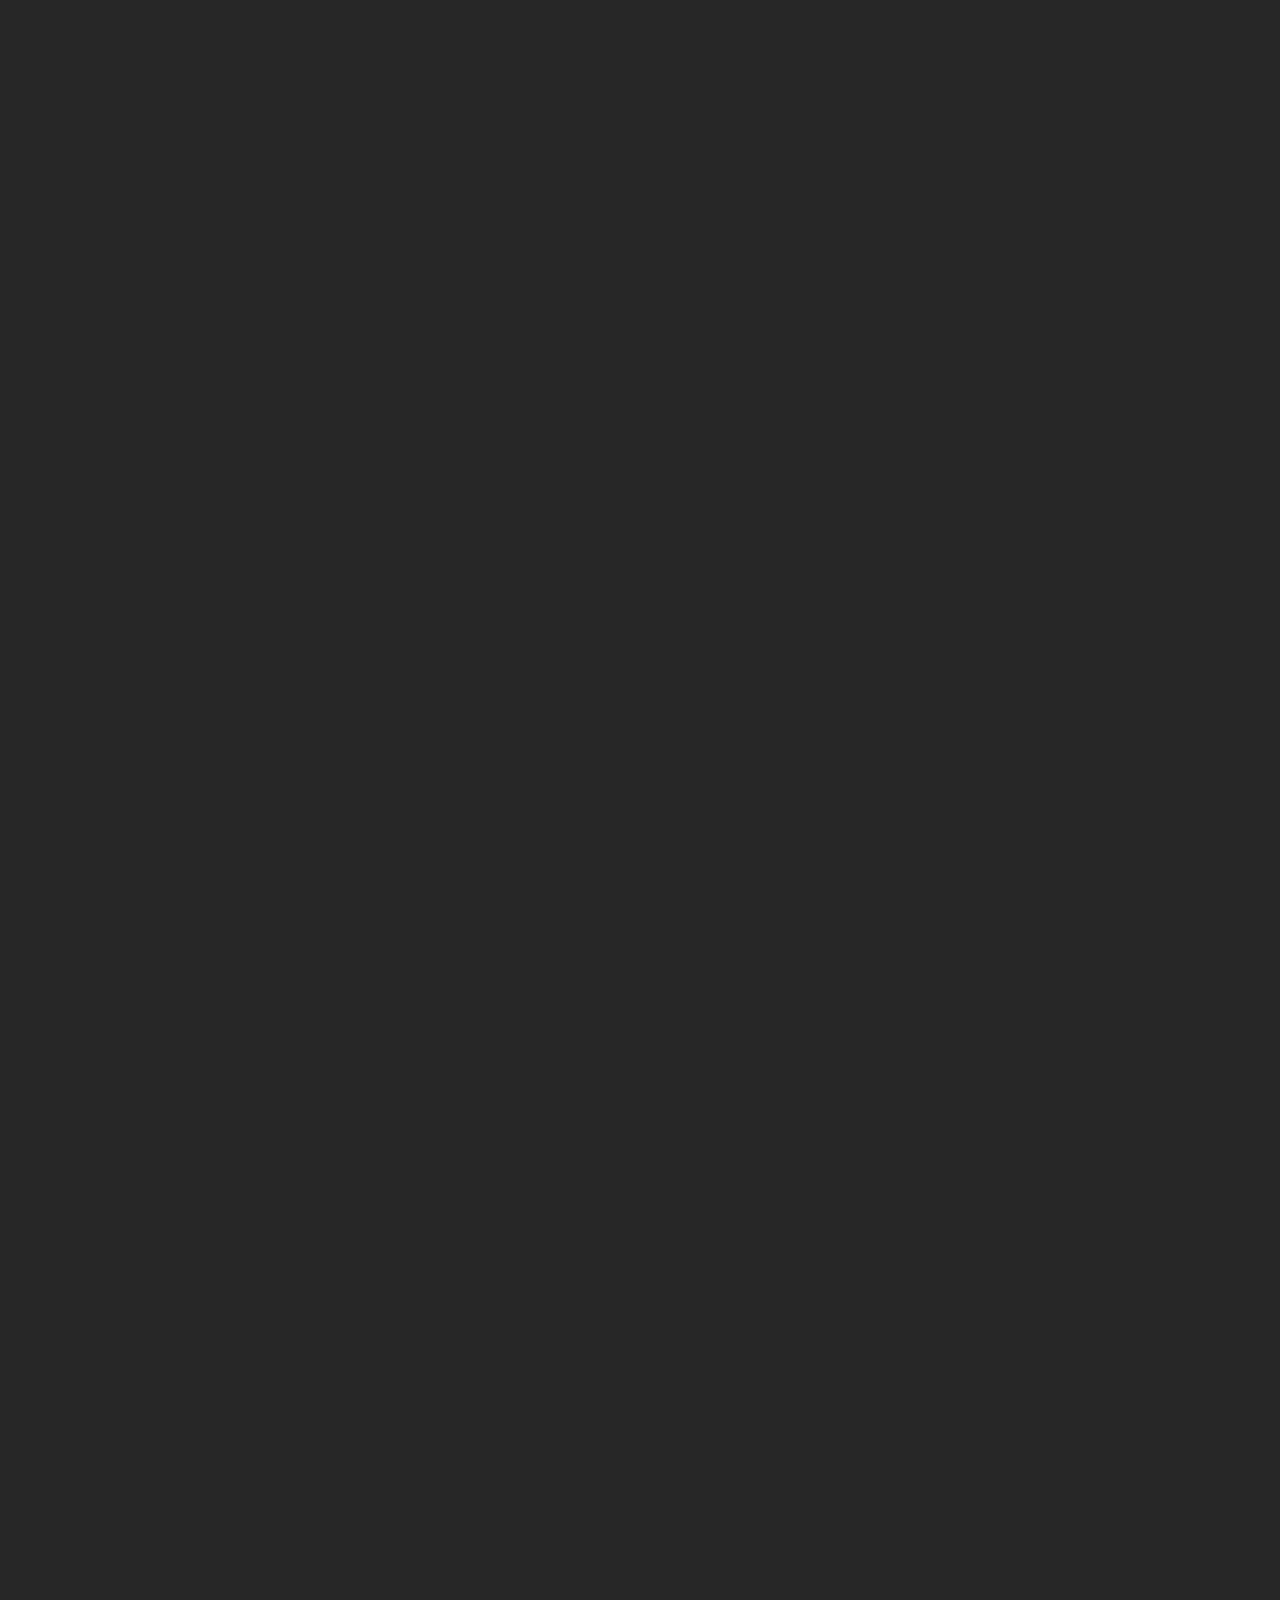
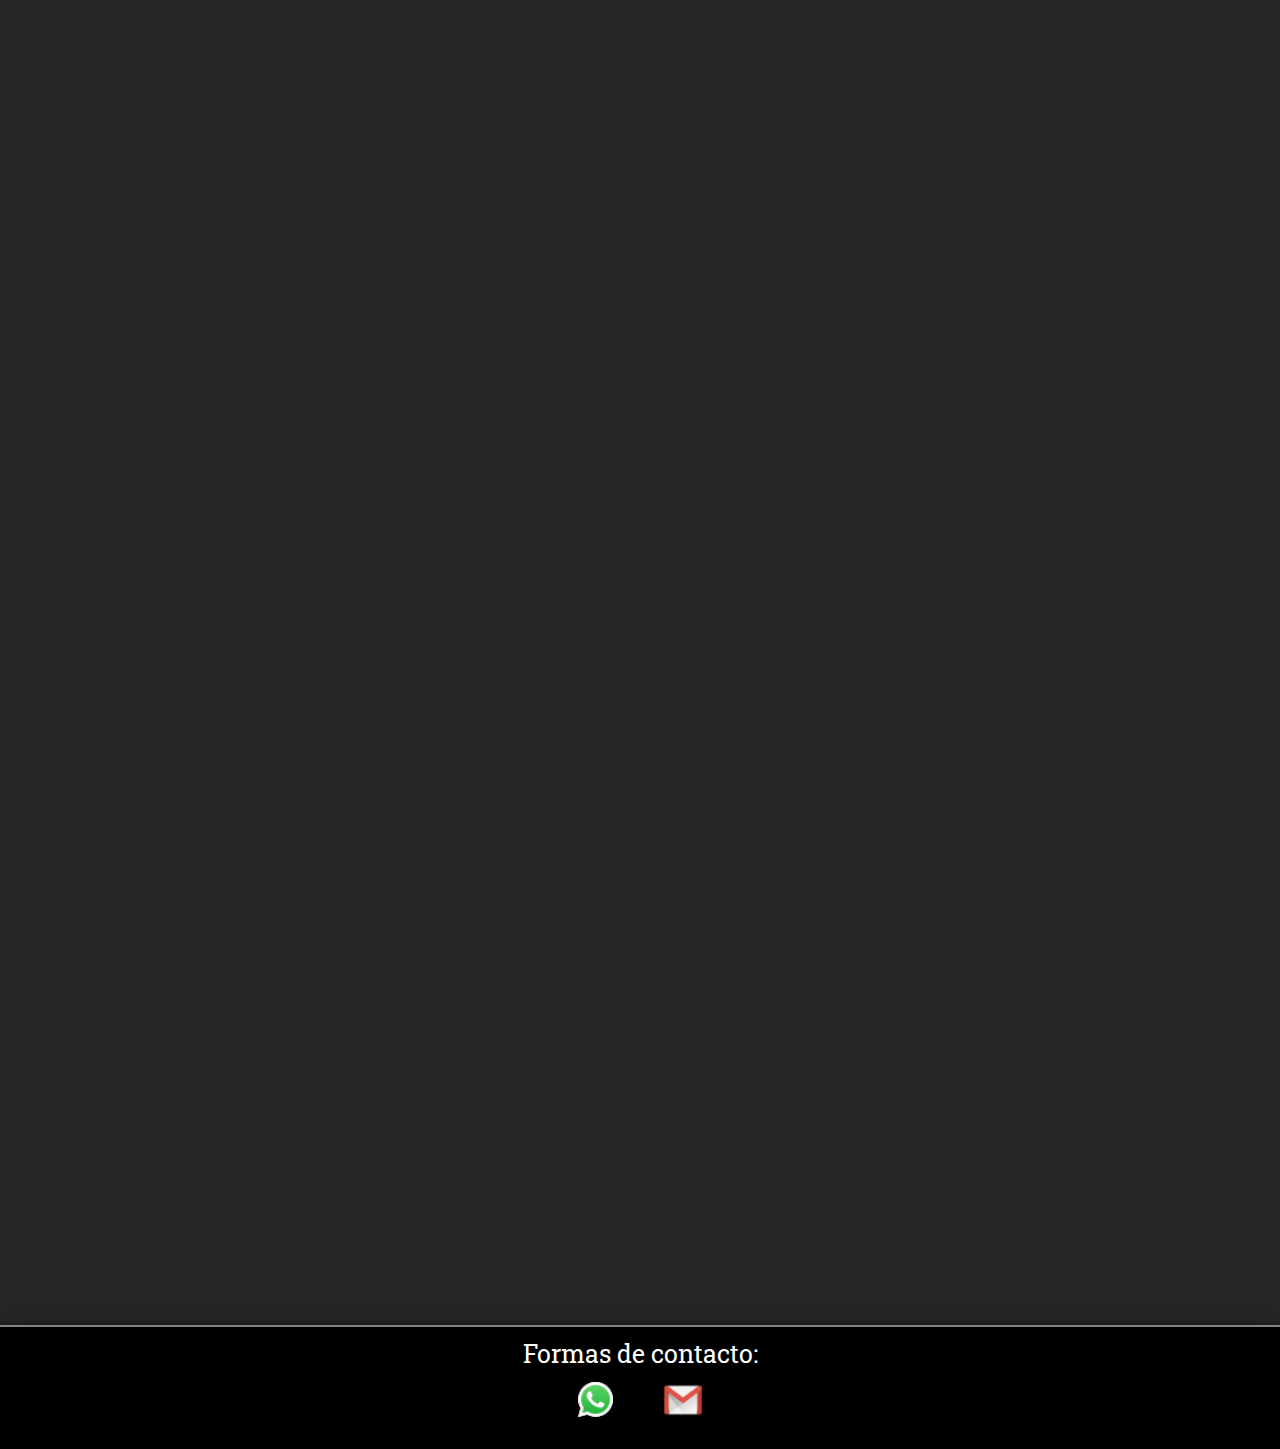
==== commit 575695ef: "Add files via upload" ====
--- a/index.html
+++ b/index.html
@@ -48,14 +48,14 @@
                     Diseño y desarrollo web
                 </h1>
                 <div class="first-article__img-cont">
-                    <a href="https://github.com/DylanMZ05" target="_blank">
-                        <img src="images/Iconos/github.png" alt="">
-                    </a>
-                    <a href="https://www.linkedin.com/in/dylan-mazur-zgainer-5ab1911b5/" target="_blank">
-                        <img src="images/Iconos/linkedin.png" alt="">
-                    </a>
-                    <a href="https://www.upwork.com/freelancers/~010667a228acfa479b" target="_blank">
-                        <img src="images/Iconos/Upwork.jpeg" alt="">
+                    <a href="https://github.com/DylanMZ05" target="_blank" class="animation">
+                        <img src="images/Iconos/github.png" alt="" class="animation">
+                    </a>
+                    <a href="https://www.linkedin.com/in/dylan-mazur-zgainer-5ab1911b5/" target="_blank" class="animation">
+                        <img src="images/Iconos/linkedin.png" alt="" class="animation">
+                    </a>
+                    <a href="https://www.upwork.com/freelancers/~010667a228acfa479b" target="_blank" class="animation">
+                        <img src="images/Iconos/Upwork.jpeg" alt="" class="animation">
                     </a>
                 </div>
             </section>
--- a/style.css
+++ b/style.css
@@ -153,7 +153,6 @@
 
 .header-li-a {
     text-decoration: none;
-    text-shadow: 1.5px 1.5px 0px #000;
     color: #fff;
 
     letter-spacing: 1.5px;
@@ -655,17 +654,17 @@
 
 
     .footer-redes p {
-        font-size: 30px;
+        font-size: 25px;
     }
 
     .wsp {
-        height: 45px;
-        margin: 10px 25px 55px;
+        height: 35px;
+        margin: 10px 25px 25px;
     }
 
     .gmail {
-        height: 50px;
-        margin: 10px 25px 55px;
+        height: 40px;
+        margin: 10px 25px 25px;
     }
 
     .mobile {
@@ -677,18 +676,6 @@
     .idiome-button {
         padding: 0;
         margin-right: 40px;
-    }
-    
-    .en {
-        color: #ffffff;
-        font-size: 25px;
-        width: 35px;
-    }
-    
-    .es {
-        color: #00a1ff;
-        font-size: 25px;
-        width: 35px;
     }
 
     .header-menu {
@@ -716,23 +703,12 @@
 
     .header-li-a {
         text-decoration: none;
-        text-shadow: 1.5px 1.5px 0px #000;
         color: #fff;
         letter-spacing: 1.5px;
         font-size: 18px;
         font: bold;
         margin: 0px 20px;
     }
-
-    .es {
-        color: #00a1ff;
-        font-size: 16px;
-    }
-
-    .en {
-        color: #ffffff;
-        font-size: 16px;
-    }
 }
 
 @media (min-height: 1000px) {
@@ -740,10 +716,6 @@
         height: 90px;
     }
 
-    .header-container img {
-        width: 70px;
-    }
-
     .header-li-a {
         font-size: 24px;
     }
@@ -757,8 +729,16 @@
         top: 80px;
     }
 
-    .idiome-button {
-        padding: 0 20px 20px;
+    .header-container img {
+        width: 66px;
+    }
+
+    .header-menu img {
+        top: 2px;
+    }
+
+    .idiome-button img {
+        width: 50px;
     }
 }
 
@@ -773,3 +753,90 @@
 		transform: scale(1);
 	}
 }
+
+.animation{
+    transition: transform .8s ease;
+}
+
+.animation:hover {
+    cursor: pointer;
+    transform: scale(1.02);
+}
+
+
+
+.header-li-a {
+    position: relative;
+    text-decoration: none;
+    transition: color 0.5s ease;
+}
+
+.header-li-a:hover {
+    color: #ffffff;
+}
+
+.header-li-a::after {
+    content: "";
+    position: absolute;
+    width: 0;
+    height: 2px;
+    bottom: -1px;
+    left: 0;
+    background-color: rgb(255, 255, 255);
+    visibility: hidden;
+    transition: width 0.3s ease, visibility 0.3s ease;
+}
+
+.header-li-a:hover::after {
+    width: 100%;
+    visibility: visible;
+}
+
+#animation {
+    position: fixed;
+    top: 0;
+    left: 0;
+    width: 100%;
+    height: 100%;
+    background-color: #ffffff;
+    display: flex;
+    justify-content: center;
+    align-items: center;
+    opacity: 1;
+    animation: fadeOut 1.5s ease-out forwards;
+    z-index: 4000;
+    pointer-events: none;
+}
+
+#animation .logo {
+    display: flex;
+    justify-content: center;
+    align-items: center;
+    width: 100px;
+    opacity: 1;
+    animation: fadeIn 0.5s ease-in-out forwards;
+    animation: fadeOut 1.2s ease-out forwards;
+}
+
+#animation .logo img {
+    width: 200px;
+    height: auto;
+}
+
+@keyframes fadeIn {
+    0% {
+        opacity: 0;
+    }
+    100% {
+        opacity: 1;
+    }
+}
+
+@keyframes fadeOut {
+    80% {
+        opacity: 1;
+    }
+    100% {
+        opacity: 0;
+    }
+}